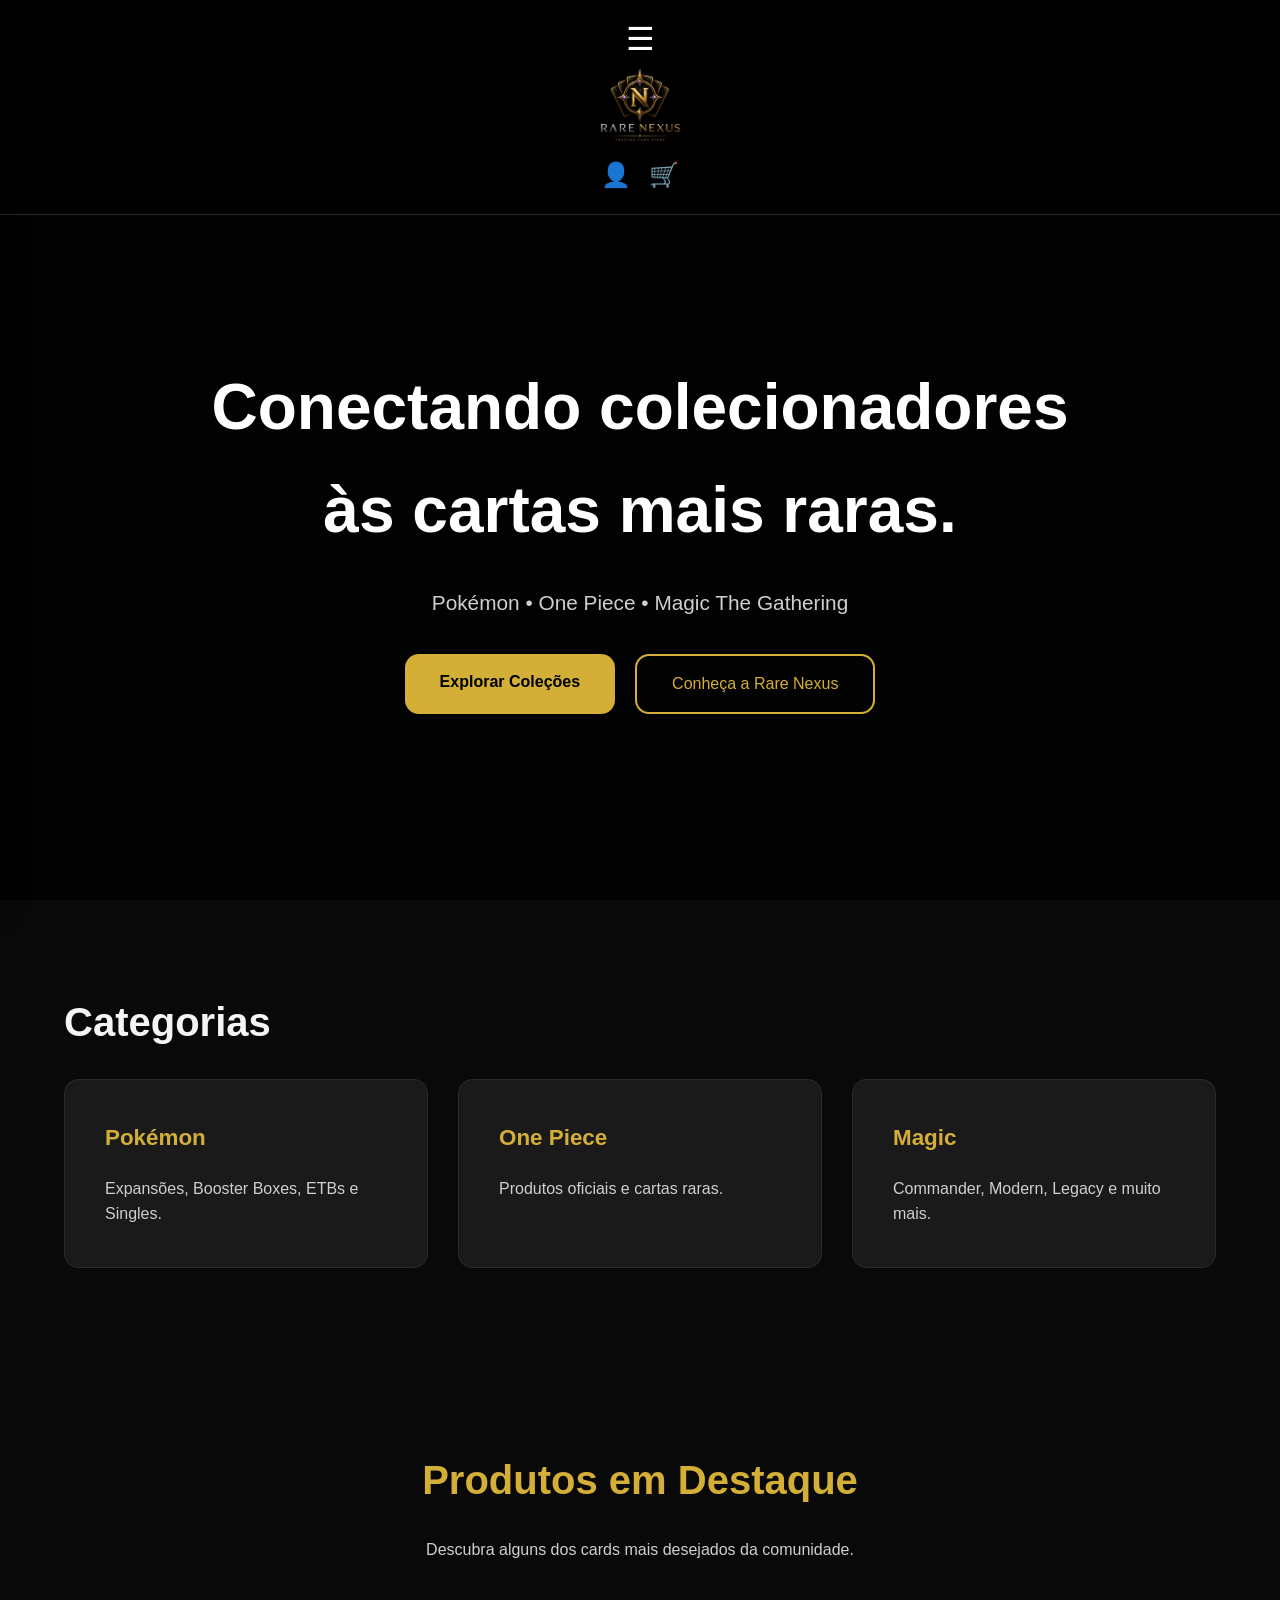
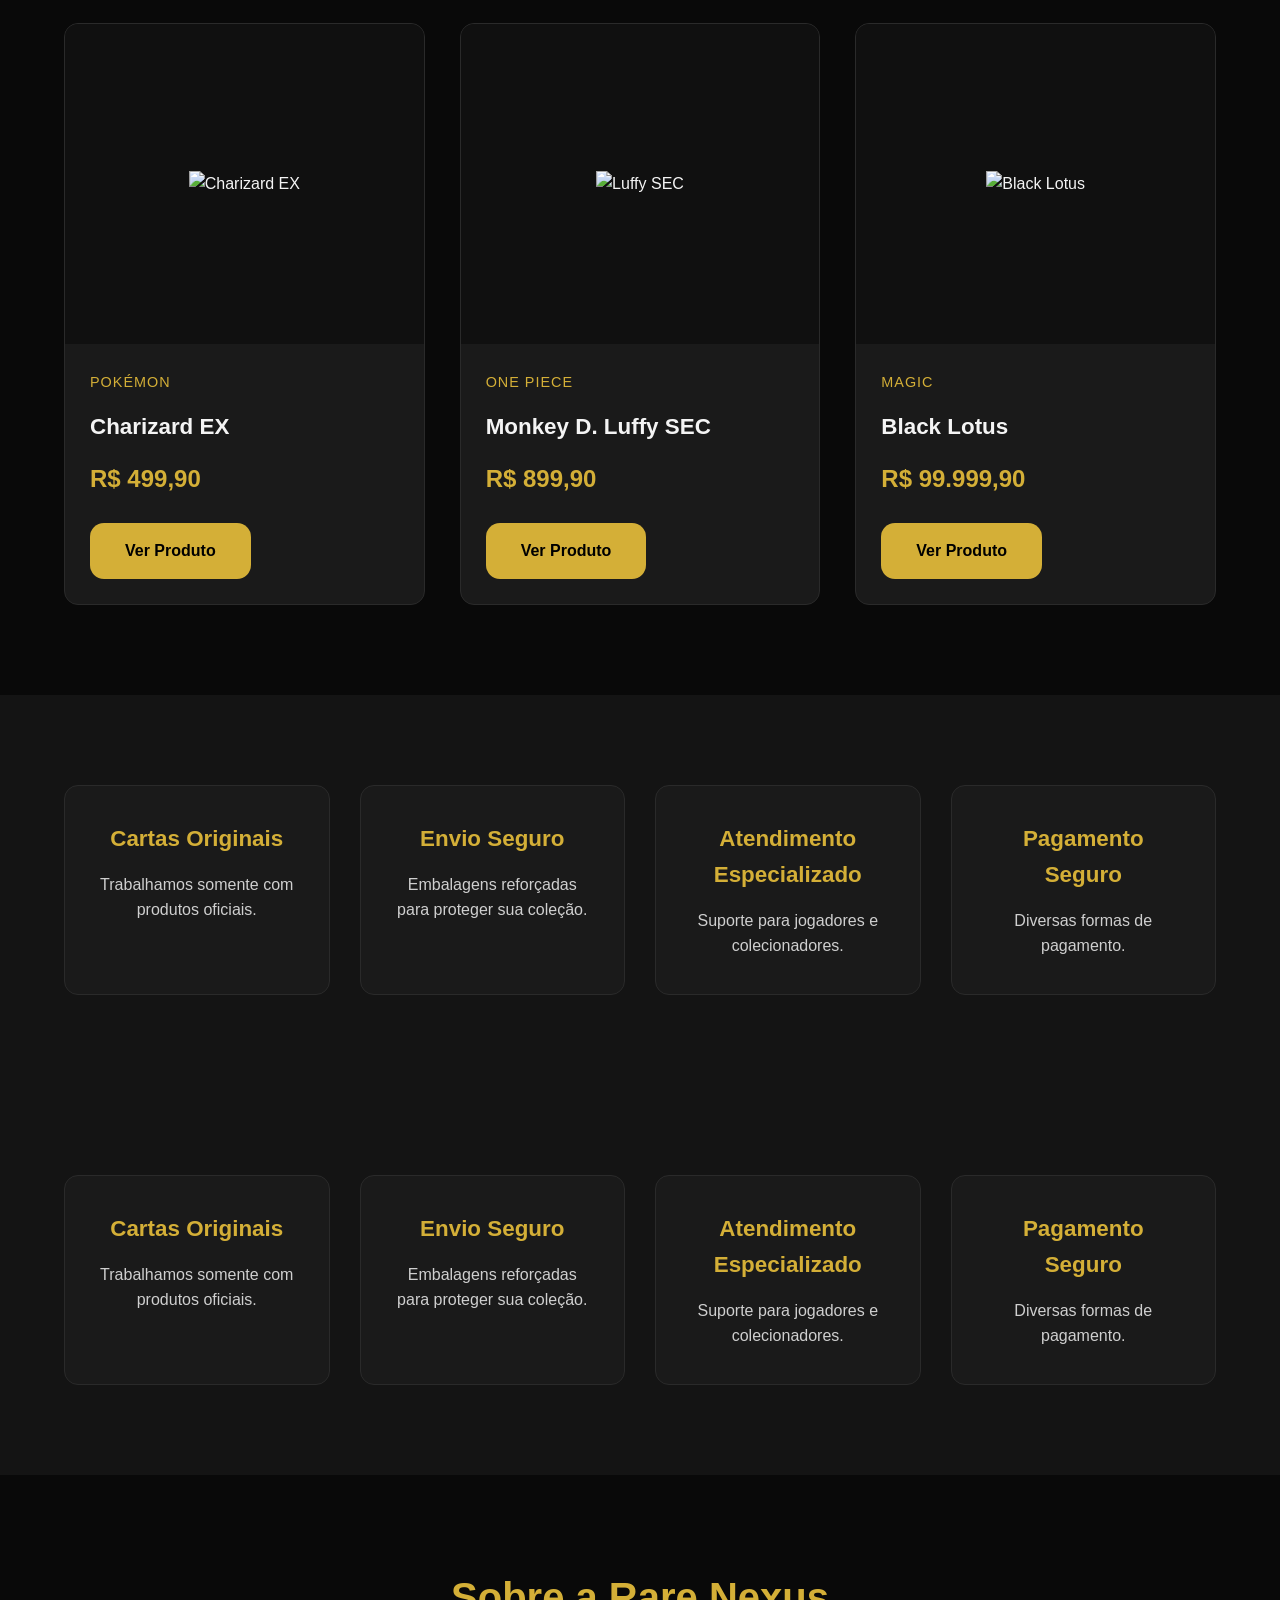
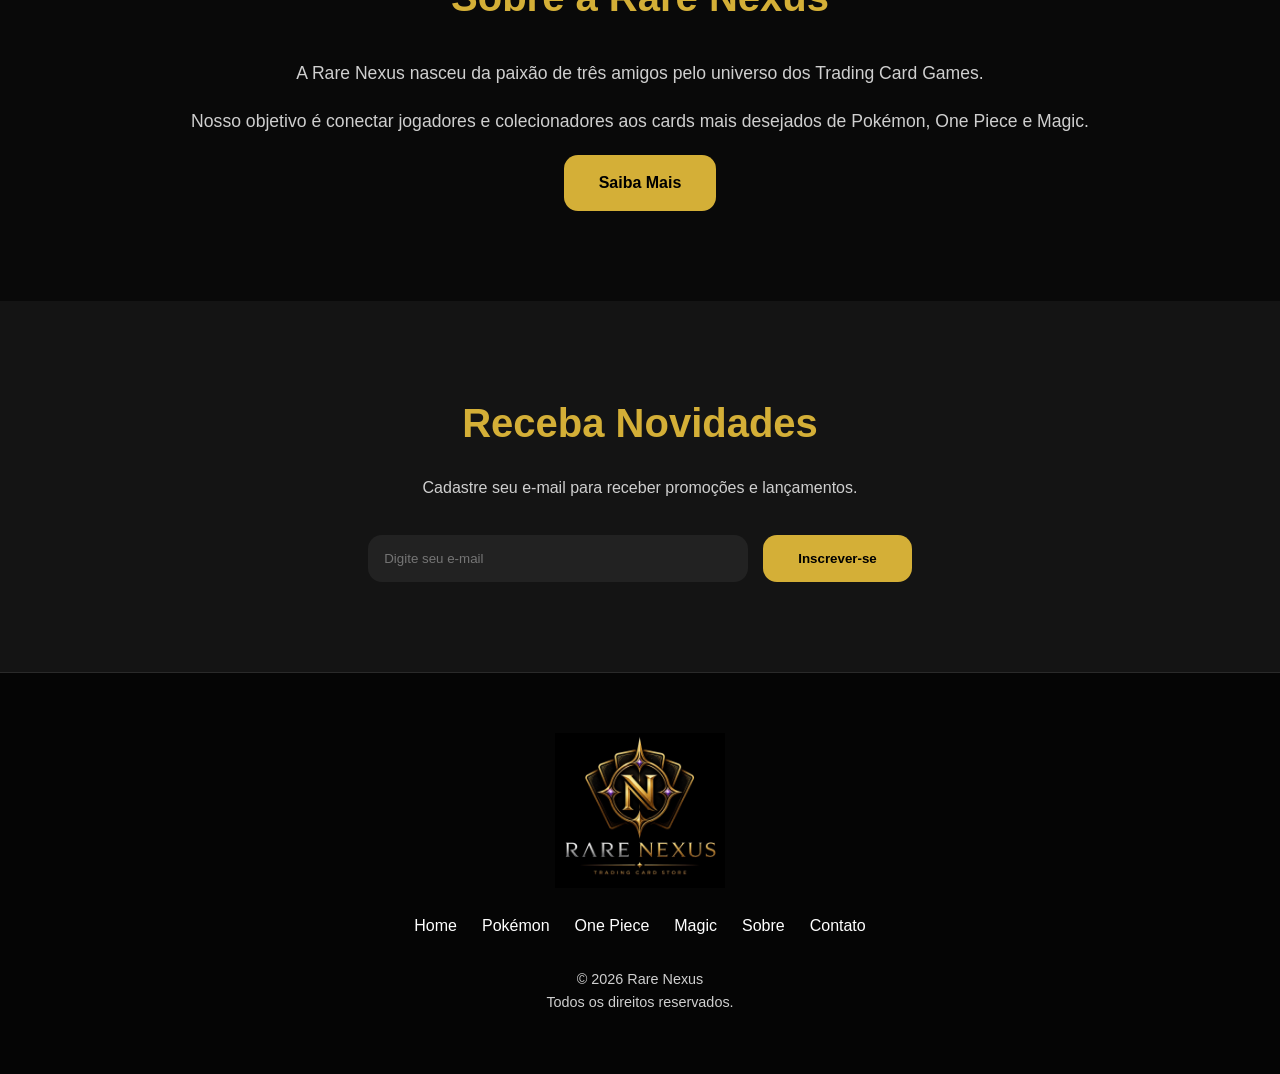
==== index.html @ 838efded "Update index.html" ====
<!DOCTYPE html>
<html lang="pt-BR">

<head>

    <meta charset="UTF-8">
    <meta http-equiv="X-UA-Compatible" content="IE=edge">

    <meta name="viewport"
        content="width=device-width, initial-scale=1.0">

    <title>Rare Nexus | Trading Card Store</title>

    <meta name="description"
        content="Rare Nexus - Loja especializada em Pokémon TCG, One Piece Card Game e Magic: The Gathering.">

    <meta name="keywords"
        content="Pokémon, Pokémon TCG, One Piece Card Game, Magic The Gathering, Cards, Colecionáveis, Rare Nexus">

    <meta name="author"
        content="Rare Nexus">

    <link rel="icon"
        href="assets/logo.png">

    <link rel="stylesheet"
        href="css/style.css">

</head>

<body>

    <!-- ========================= -->
    <!-- HEADER -->
    <!-- ========================= -->

    <header class="header">

    <div class="container">

        <button class="menu-toggle" id="menuToggle">
            ☰
        </button>

        <a href="index.html" class="logo">
            <img src="assets/logo.png" alt="Rare Nexus">
        </a>

        <div class="header-icons">

            <a href="login.html" aria-label="Login">
                👤
            </a>

            <a href="carrinho.html" aria-label="Carrinho">
                🛒
            </a>

        </div>

    </div>

</header>

<nav class="mobile-menu" id="mobileMenu">

    <a href="index.html">🏠 Home</a>

    <a href="pokemon.html">🟡 Pokémon</a>

    <a href="onepiece.html">⚫ One Piece</a>

    <a href="magic.html">🟣 Magic</a>

    <a href="sobre.html">ℹ️ Sobre</a>

    <a href="contato.html">📞 Contato</a>

</nav>

<div class="overlay" id="overlay"></div>

    <!-- ========================= -->
    <!-- HERO -->
    <!-- ========================= -->

    <section class="hero">

        <div class="hero-content">

            <h1>

                Conectando colecionadores às cartas mais raras.

            </h1>

            <p>

                Pokémon • One Piece • Magic The Gathering

            </p>

            <div class="hero-buttons">

                <a href="#categorias"
                    class="btn-primary">

                    Explorar Coleções

                </a>

                <a href="sobre.html"
                    class="btn-secondary">

                    Conheça a Rare Nexus

                </a>

            </div>

        </div>

    </section>

    <!-- ========================= -->
    <!-- CATEGORIAS -->
    <!-- ========================= -->

    <section id="categorias">

        <div class="container">

            <h2>

                Categorias

            </h2>

            <div class="categoria-grid">

                <a href="pokemon.html"
                    class="categoria-card">

                    <h3>

                        Pokémon

                    </h3>

                    <p>

                        Expansões, Booster Boxes, ETBs e Singles.

                    </p>

                </a>

                <a href="onepiece.html"
                    class="categoria-card">

                    <h3>

                        One Piece

                    </h3>

                    <p>

                        Produtos oficiais e cartas raras.

                    </p>

                </a>

                <a href="magic.html"
                    class="categoria-card">

                    <h3>

                        Magic

                    </h3>

                    <p>

                        Commander, Modern, Legacy e muito mais.

                    </p>

                </a>

            </div>

        </div>

    </section>

 <!-- ========================= -->
<!-- PRODUTOS EM DESTAQUE -->
<!-- ========================= -->

<section id="destaques" class="section">

    <div class="container">

        <div class="section-title">

            <h2>Produtos em Destaque</h2>

            <p>
                Descubra alguns dos cards mais desejados da comunidade.
            </p>

        </div>

        <div class="product-grid">

            <article class="product-card">

                <div class="product-image">

                    <img src="assets/pokemon/charizard-ex.webp"
                        alt="Charizard EX">

                </div>

                <div class="product-info">

                    <span class="categoria">
                        Pokémon
                    </span>

                    <h3>
                        Charizard EX
                    </h3>

                    <p class="price">
                        R$ 499,90
                    </p>

                    <a href="produto.html"
                        class="btn-primary">

                        Ver Produto

                    </a>

                </div>

            </article>

            <article class="product-card">

                <div class="product-image">

                    <img src="assets/onepiece/luffy-sec.webp"
                        alt="Luffy SEC">

                </div>

                <div class="product-info">

                    <span class="categoria">

                        One Piece

                    </span>

                    <h3>

                        Monkey D. Luffy SEC

                    </h3>

                    <p class="price">

                        R$ 899,90

                    </p>

                    <a href="produto.html"
                        class="btn-primary">

                        Ver Produto

                    </a>

                </div>

            </article>

            <article class="product-card">

                <div class="product-image">

                    <img src="assets/magic/black-lotus.webp"
                        alt="Black Lotus">

                </div>

                <div class="product-info">

                    <span class="categoria">

                        Magic

                    </span>

                    <h3>

                        Black Lotus

                    </h3>

                    <p class="price">

                        R$ 99.999,90

                    </p>

                    <a href="produto.html"
                        class="btn-primary">

                        Ver Produto

                    </a>

                </div>

            </article>

        </div>

    </div>

</section>  <!-- ========================= -->
<!-- BENEFÍCIOS -->
<!-- ========================= -->

<section class="benefits">

    <div class="container">

        <div class="benefit">

            <h3>

                Cartas Originais

            </h3>

            <p>

                Trabalhamos somente com produtos oficiais.

            </p>

        </div>

        <div class="benefit">

            <h3>

                Envio Seguro

            </h3>

            <p>

                Embalagens reforçadas para proteger sua coleção.

            </p>

        </div>

        <div class="benefit">

            <h3>

                Atendimento Especializado

            </h3>

            <p>

                Suporte para jogadores e colecionadores.

            </p>

        </div>

        <div class="benefit">

            <h3>

                Pagamento Seguro

            </h3>

            <p>

                Diversas formas de pagamento.

            </p>

        </div>

    </div>

</section> <!-- ========================= -->
<!-- BENEFÍCIOS -->
<!-- ========================= -->

<section class="benefits">

    <div class="container">

        <div class="benefit">

            <h3>

                Cartas Originais

            </h3>

            <p>

                Trabalhamos somente com produtos oficiais.

            </p>

        </div>

        <div class="benefit">

            <h3>

                Envio Seguro

            </h3>

            <p>

                Embalagens reforçadas para proteger sua coleção.

            </p>

        </div>

        <div class="benefit">

            <h3>

                Atendimento Especializado

            </h3>

            <p>

                Suporte para jogadores e colecionadores.

            </p>

        </div>

        <div class="benefit">

            <h3>

                Pagamento Seguro

            </h3>

            <p>

                Diversas formas de pagamento.

            </p>

        </div>

    </div>

</section><!-- ========================= -->
<!-- SOBRE -->
<!-- ========================= -->

<section id="sobre">

    <div class="container">

        <div class="about-content">

            <h2>

                Sobre a Rare Nexus

            </h2>

            <p>

                A Rare Nexus nasceu da paixão de três amigos pelo universo dos
                Trading Card Games.

            </p>

            <p>

                Nosso objetivo é conectar jogadores e colecionadores aos cards
                mais desejados de Pokémon, One Piece e Magic.

            </p>

            <a href="sobre.html"
                class="btn-primary">

                Saiba Mais

            </a>

        </div>

    </div>

</section><!-- ========================= -->
<!-- NEWSLETTER -->
<!-- ========================= -->

<section class="newsletter">

    <div class="container">

        <h2>

            Receba Novidades

        </h2>

        <p>

            Cadastre seu e-mail para receber promoções e lançamentos.

        </p>

        <form>

            <input
                type="email"
                placeholder="Digite seu e-mail">

            <button type="submit">

                Inscrever-se

            </button>

        </form>

    </div>

</section><!-- ========================= -->
<!-- FOOTER -->
<!-- ========================= -->

<footer>

    <div class="container">

        <div class="footer-logo">

            <img
                src="assets/logo.png"
                alt="Rare Nexus">

        </div>

        <div class="footer-links">

            <a href="index.html">Home</a>

            <a href="pokemon.html">Pokémon</a>

            <a href="onepiece.html">One Piece</a>

            <a href="magic.html">Magic</a>

            <a href="sobre.html">Sobre</a>

            <a href="contato.html">Contato</a>

        </div>

        <div class="footer-copy">

    <p>

        © <span id="ano"></span> Rare Nexus

        <br>

        Todos os direitos reservados.

    </p>

        </div>

    </div>

</footer>
    
    <script src="js/app.js"></script>

</body>

</html>
---- css/style.css ----
/* =======================================================
   RARE NEXUS
   Trading Card Store
   Autor: Equipe Rare Nexus
======================================================= */

/* ==========================
   VARIÁVEIS
========================== */

:root{

    --primary:#D4AF37;
    --primary-dark:#A67C00;

    --background:#090909;
    --background-light:#141414;

    --card:#1A1A1A;

    --white:#FFFFFF;

    --gray:#CFCFCF;

    --text:#F4F4F4;

    --border:#2A2A2A;

    --success:#1DB954;

    --danger:#E63946;

    --shadow:0 8px 25px rgba(0,0,0,.35);

    --radius:14px;

    --transition:.35s ease;

    --max-width:1280px;

}

/* ==========================
   RESET
========================== */

*{

    margin:0;

    padding:0;

    box-sizing:border-box;

}

/* ==========================
   HTML
========================== */

html{

    scroll-behavior:smooth;

}

/* ==========================
   BODY
========================== */

body{

    background:var(--background);

    color:var(--text);

    font-family:Arial, Helvetica, sans-serif;

    line-height:1.6;

}

/* ==========================
   LINKS
========================== */

a{

    text-decoration:none;

    color:inherit;

}

/* ==========================
   IMAGENS
========================== */

img{

    display:block;

    max-width:100%;

}

/* ==========================
   CONTAINER
========================== */

.container{

    width:90%;

    max-width:var(--max-width);

    margin:auto;

}

/* ==========================
   SEÇÕES
========================== */

section{

    padding:90px 0;

}

/* ==========================
   TÍTULOS
========================== */

h1{

    font-size:3.5rem;

    margin-bottom:20px;

}

h2{

    font-size:2.5rem;

    margin-bottom:25px;

}

h3{

    font-size:1.4rem;

}

/* ==========================
   PARÁGRAFOS
========================== */

p{

    color:var(--gray);

}

/* ==========================
   BOTÕES
========================== */

.btn-primary{

    display:inline-block;

    padding:15px 35px;

    background:var(--primary);

    color:#000;

    font-weight:bold;

    border-radius:var(--radius);

    transition:var(--transition);

}

.btn-primary:hover{

    background:var(--primary-dark);

    transform:translateY(-3px);

}

.btn-secondary{

    display:inline-block;

    padding:15px 35px;

    border:2px solid var(--primary);

    color:var(--primary);

    border-radius:var(--radius);

    transition:var(--transition);

}

.btn-secondary:hover{

    background:var(--primary);

    color:#000;

}

/* ==========================
   HEADER
========================== */

.header{

    position:fixed;

    width:100%;

    top:0;

    left:0;

    background:#000;

    z-index:999;

    border-bottom:1px solid var(--border);

    padding: 10px 0;
}

.header .container{

    display:flex;

    flex-direction:column;

    align-items:center;

    justify-content:center;

    gap:8px;

    padding:10px 20px;

}

.logo img{

    width:90px;

}

/* =======================================================
   MENU HAMBÚRGUER
======================================================= */

.menu-toggle{

    background:none;

    border:none;

    color:#fff;

    font-size:32px;

    cursor:pointer;

    transition:.3s;

}

.menu-toggle:hover{

    color:var(--primary);

}

.header-icons{

    display:flex;

    align-items:center;

    gap:18px;

}

.header-icons a{

    font-size:24px;

    text-decoration:none;

}

.mobile-menu{

    position:fixed;

    top:0;

    left:-280px;

    width:260px;

    height:100vh;

    background:#111;

    display:flex;

    flex-direction:column;

    padding-top:100px;

    transition:.35s;

    z-index:2000;

    box-shadow:10px 0 30px rgba(0,0,0,.5);

}

.mobile-menu a{

    color:#fff;

    text-decoration:none;

    padding:18px 30px;

    font-size:20px;

    transition:.3s;

}

.mobile-menu a:hover{

    background:var(--primary);

    color:#000;

}

.mobile-menu.active{

    left:0;

}

/* =======================================================
   NAVBAR
======================================================= */

.navbar ul{

    display:flex;

    align-items:center;

    gap:35px;

    list-style:none;

}

.navbar a{

    color:var(--white);

    font-weight:600;

    transition:var(--transition);

    position:relative;

}

.navbar a:hover{

    color:var(--primary);

}

.navbar a::after{

    content:"";

    position:absolute;

    left:0;

    bottom:-8px;

    width:0;

    height:2px;

    background:var(--primary);

    transition:.3s;

}

.navbar a:hover::after{

    width:100%;

}

/* =======================================================
   HEADER ICONS
======================================================= */

.header-icons{

    display:flex;

    align-items:center;

    gap:18px;

}

.header-icons a{

    color:white;

    font-weight:bold;

    transition:.3s;

}

.header-icons a:hover{

    color:var(--primary);

}

/* =======================================================
   HERO
======================================================= */

.hero{

    min-height:100vh;

    display:flex;

    padding-top:260px;
   
    justify-content:center;

    align-items:center;

    text-align:center;

    background:linear-gradient(rgba(0,0,0,.75),rgba(0,0,0,.75)),
    url("../assets/banner/banner-home.jpg");

    background-size:cover;

    background-position:center;

}

.hero-content{

    width:90%;

    max-width:900px;

}

.hero h1{

    font-size:4rem;

    color:white;

    margin-bottom:25px;

}

.hero p{

    font-size:1.3rem;

    margin-bottom:35px;

}

.hero-buttons{

    display:flex;

    justify-content:center;

    gap:20px;

    flex-wrap:wrap;

}

/* =======================================================
   TITULOS DAS SEÇÕES
======================================================= */

.section-title{

    text-align:center;

    margin-bottom:60px;

}

.section-title h2{

    color:var(--primary);

}

.section-title p{

    max-width:700px;

    margin:auto;

}

/* =======================================================
   CATEGORIAS
======================================================= */

.categoria-grid{

    display:grid;

    grid-template-columns:repeat(auto-fit,minmax(280px,1fr));

    gap:30px;

}

.categoria-card{

    background:var(--card);

    border:1px solid var(--border);

    border-radius:var(--radius);

    padding:40px;

    transition:.35s;

    cursor:pointer;

}

.categoria-card:hover{

    transform:translateY(-8px);

    border-color:var(--primary);

    box-shadow:var(--shadow);

}

.categoria-card h3{

    color:var(--primary);

    margin-bottom:20px;

}

.categoria-card p{

    color:var(--gray);

}

/* =======================================================
   PRODUTOS
======================================================= */

.product-grid{

    display:grid;

    grid-template-columns:repeat(auto-fit,minmax(280px,1fr));

    gap:35px;

}

.product-card{

    background:var(--card);

    border-radius:var(--radius);

    overflow:hidden;

    transition:.35s;

    border:1px solid var(--border);

}

.product-card:hover{

    transform:translateY(-10px);

    box-shadow:var(--shadow);

    border-color:var(--primary);

}

.product-image{

    height:320px;

    display:flex;

    justify-content:center;

    align-items:center;

    background:#101010;

}

.product-image img{

    max-height:280px;

    transition:.4s;

}

.product-card:hover img{

    transform:scale(1.05);

}

.product-info{

    padding:25px;

}

.product-info h3{

    margin:15px 0;

}

.price{

    color:var(--primary);

    font-size:1.5rem;

    font-weight:bold;

    margin-bottom:25px;

}

.categoria{

    color:var(--primary);

    font-size:.9rem;

    text-transform:uppercase;

    letter-spacing:1px;

}
/* =======================================================
   BENEFÍCIOS
======================================================= */

.benefits{

    background:var(--background-light);

}

.benefits .container{

    display:grid;

    grid-template-columns:repeat(auto-fit,minmax(250px,1fr));

    gap:30px;

}

.benefit{

    background:var(--card);

    padding:35px;

    border-radius:var(--radius);

    border:1px solid var(--border);

    text-align:center;

    transition:var(--transition);

}

.benefit:hover{

    transform:translateY(-10px);

    border-color:var(--primary);

    box-shadow:var(--shadow);

}

.benefit h3{

    color:var(--primary);

    margin-bottom:15px;

}

/* =======================================================
   SOBRE
======================================================= */

.about-content{

    max-width:900px;

    margin:auto;

    text-align:center;

}

.about-content h2{

    color:var(--primary);

    margin-bottom:30px;

}

.about-content p{

    margin-bottom:20px;

    font-size:1.1rem;

}

/* =======================================================
   NEWSLETTER
======================================================= */

.newsletter{

    background:var(--background-light);

    text-align:center;

}

.newsletter h2{

    color:var(--primary);

    margin-bottom:20px;

}

.newsletter p{

    margin-bottom:35px;

}

.newsletter form{

    display:flex;

    justify-content:center;

    align-items:center;

    gap:15px;

    flex-wrap:wrap;

}

.newsletter input{

    width:380px;

    max-width:100%;

    padding:16px;

    border:none;

    outline:none;

    border-radius:var(--radius);

    background:#222;

    color:white;

}

.newsletter button{

    padding:16px 35px;

    border:none;

    cursor:pointer;

    border-radius:var(--radius);

    background:var(--primary);

    color:black;

    font-weight:bold;

    transition:var(--transition);

}

.newsletter button:hover{

    background:var(--primary-dark);

}

/* =======================================================
   FOOTER
======================================================= */

footer{

    background:#050505;

    border-top:1px solid var(--border);

    padding:60px 0;

}

.footer-logo{

    display:flex;

    justify-content:center;

    margin-bottom:25px;

}

.footer-logo img{

    width:170px;

}

.footer-links{

    display:flex;

    justify-content:center;

    gap:25px;

    flex-wrap:wrap;

    margin-bottom:30px;

}

.footer-links a{

    color:white;

    transition:.3s;

}

.footer-links a:hover{

    color:var(--primary);

}

.footer-copy{

    text-align:center;

    color:var(--gray);

    font-size:.9rem;

}

/* =======================================================
   ANIMAÇÕES
======================================================= */

.product-card,
.categoria-card,
.benefit{

    animation:fadeUp .8s ease;

}

@keyframes fadeUp{

    from{

        opacity:0;

        transform:translateY(40px);

    }

    to{

        opacity:1;

        transform:translateY(0);

    }

}

/* =======================================================
   SCROLLBAR
======================================================= */

::-webkit-scrollbar{

    width:10px;

}

::-webkit-scrollbar-track{

    background:#111;

}

::-webkit-scrollbar-thumb{

    background:var(--primary);

    border-radius:20px;

}

::-webkit-scrollbar-thumb:hover{

    background:var(--primary-dark);

}

/* =======================================================
   RESPONSIVIDADE
======================================================= */

@media(max-width:992px){

    .header .container{

        flex-direction:column;

        gap:20px;

    }

    .navbar ul{

        flex-wrap:wrap;

        justify-content:center;

    }

    .hero h1{

        font-size:3rem;

    }

}

@media(max-width:768px){

    h1{

        font-size:2.5rem;

    }

    h2{

        font-size:2rem;

    }

    .hero-buttons{

        flex-direction:column;

    }

    .newsletter form{

        flex-direction:column;

    }

}

@media(max-width:480px){

    .container{

        width:95%;

    }

    .product-image{

        height:250px;

    }

    .hero{

        padding:120px 20px;

    }

}
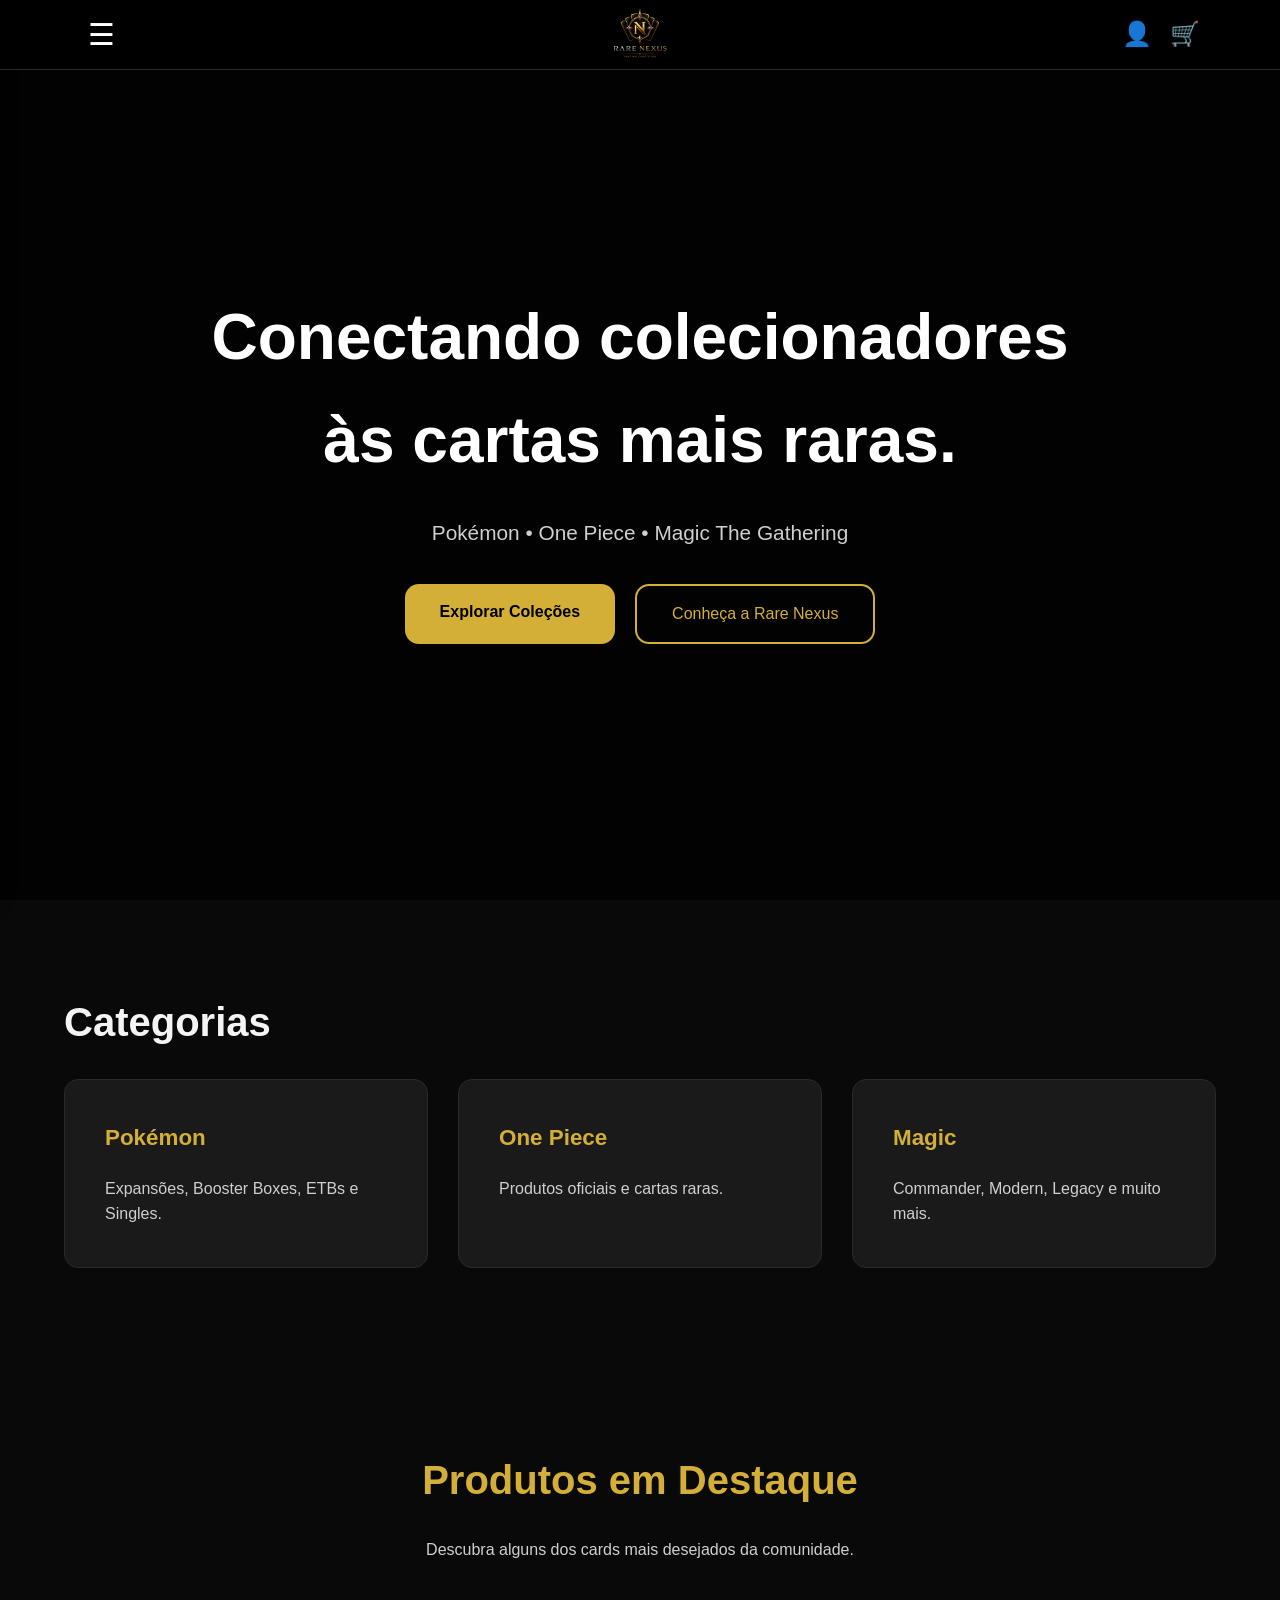
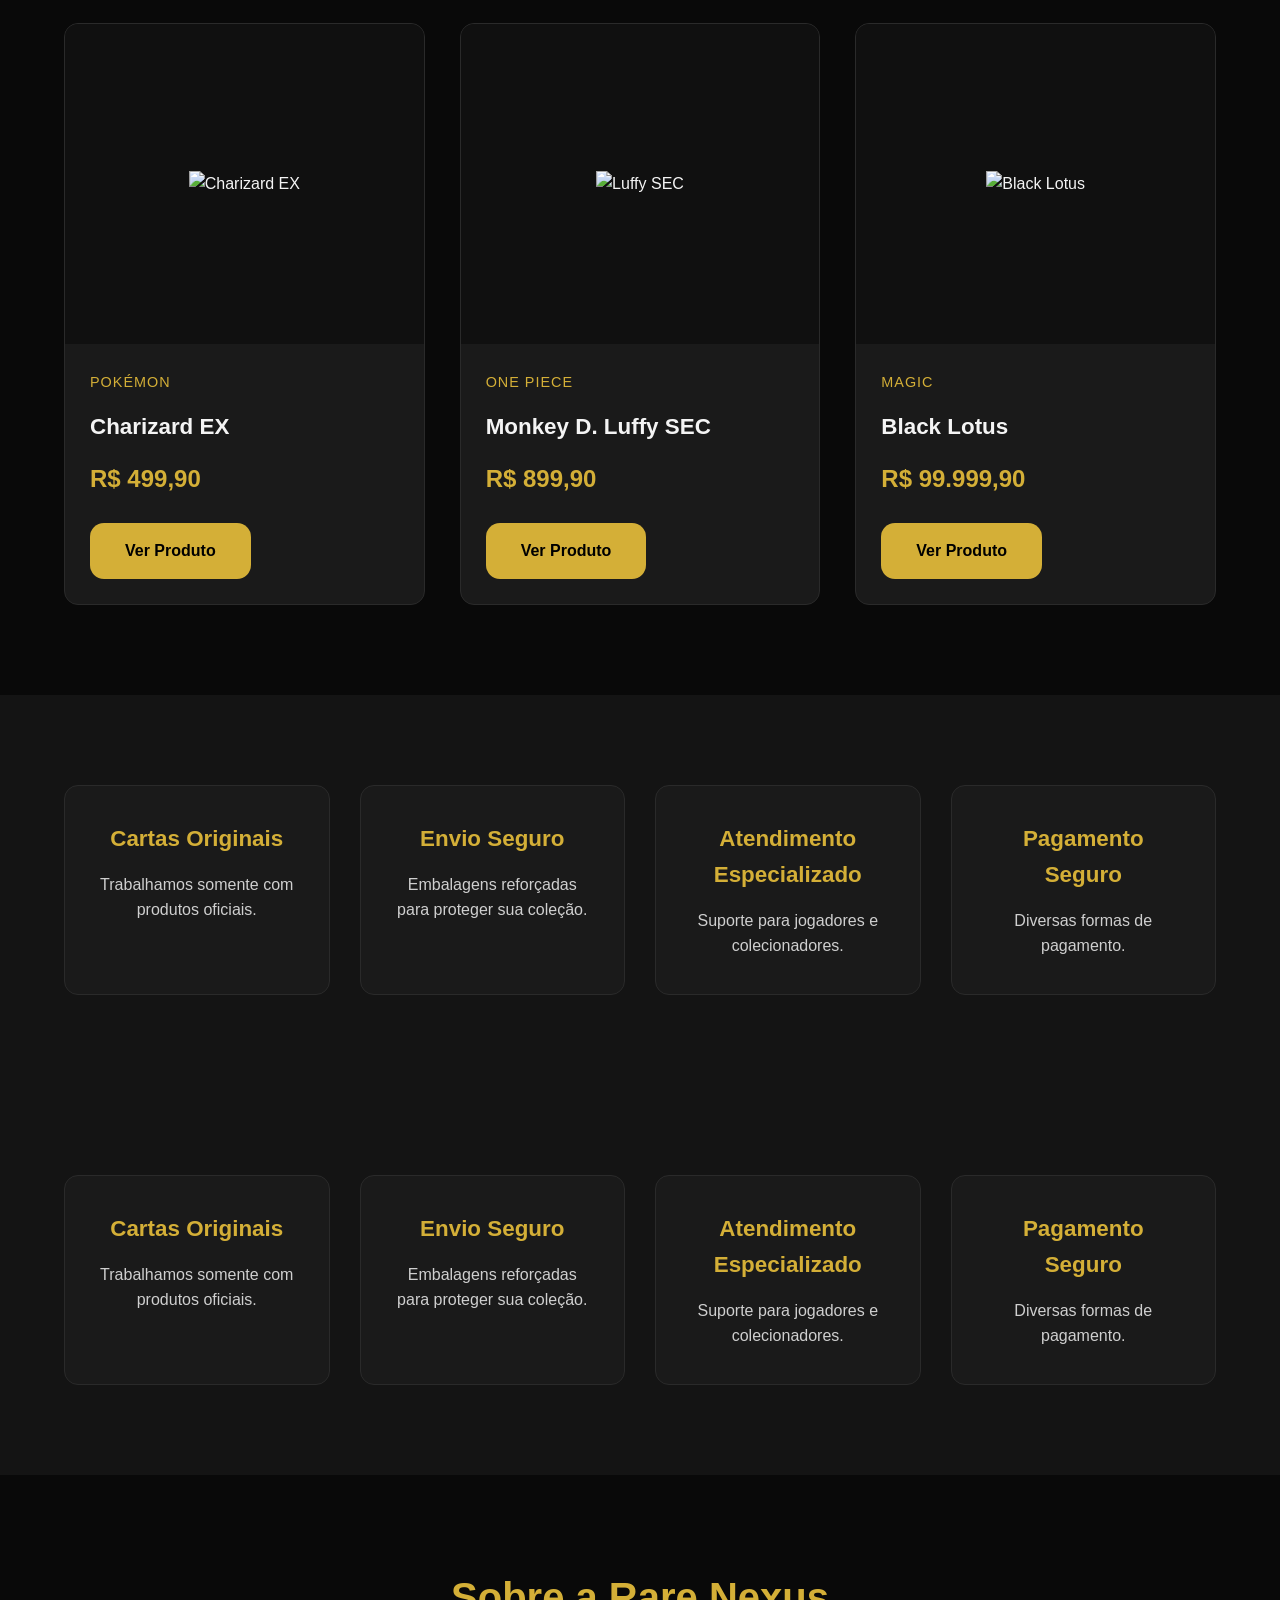
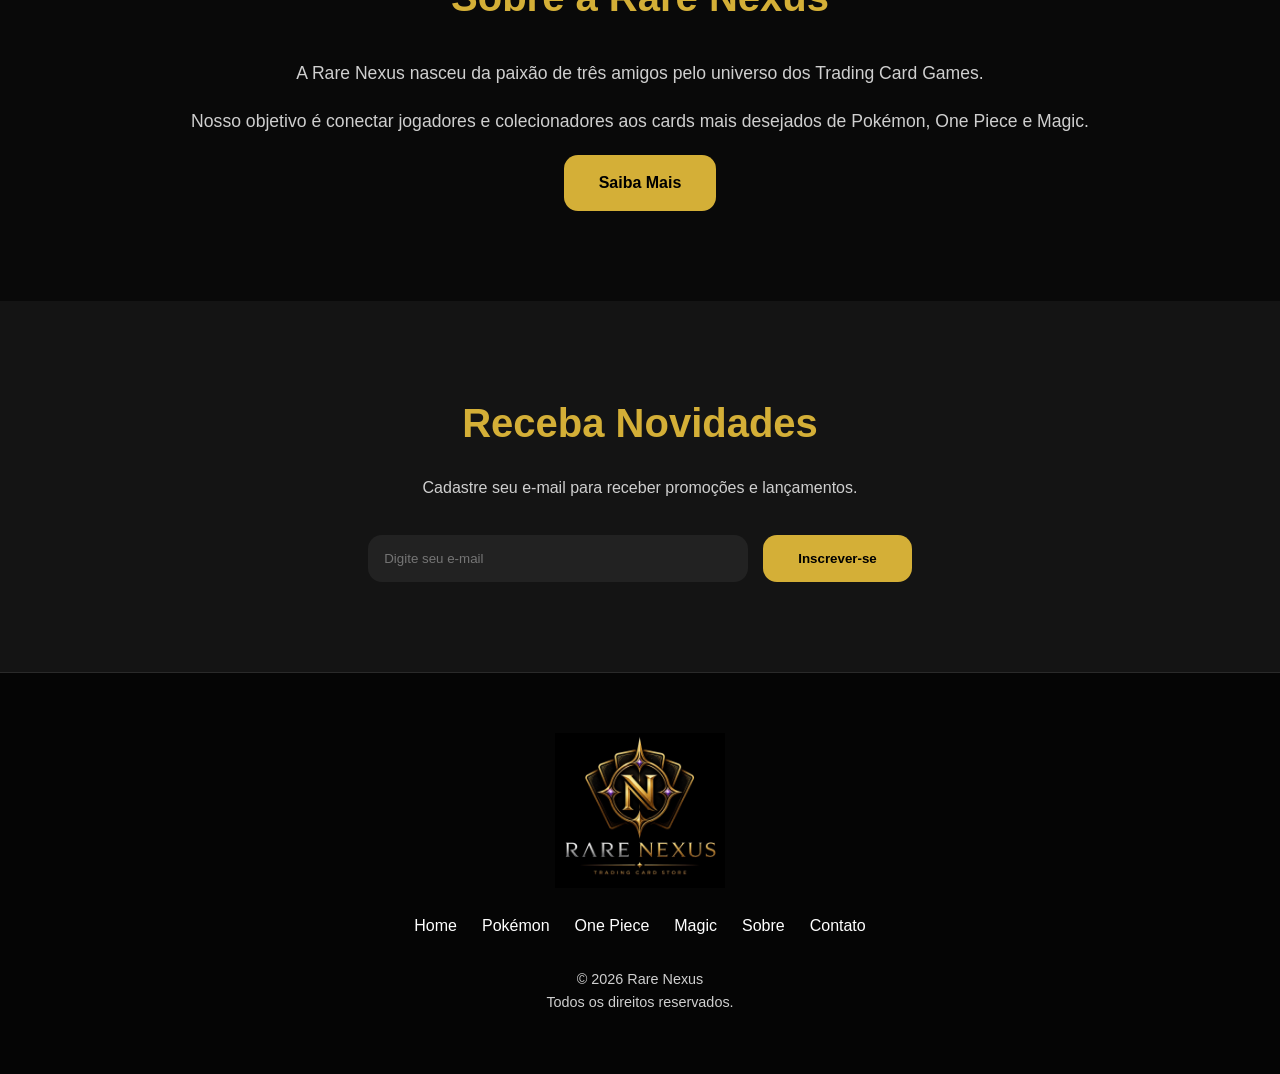
==== commit 48cd1ebb: "Update index.html" ====
--- a/index.html
+++ b/index.html
@@ -63,7 +63,15 @@
 </header>
 
 <nav class="mobile-menu" id="mobileMenu">
-
+    
+<div class="mobile-menu-header">
+
+    <img src="assets/logo.png" alt="Rare Nexus">
+
+    <h2>Rare Nexus</h2>
+
+</div>
+    
     <a href="index.html">🏠 Home</a>
 
     <a href="pokemon.html">🟡 Pokémon</a>
--- a/css/style.css
+++ b/css/style.css
@@ -223,247 +223,227 @@
 ========================== */
 
 .header{
-
     position:fixed;
-
+    top:0;
+    left:0;
     width:100%;
+    height:70px;
+    background:#111;
+    border-bottom:1px solid #2a2a2a;
+    z-index:1000;
+}
+
+.header .container{
+    display:flex;
+    align-items:center;
+    justify-content:space-between;
+    height:100%;
+    padding:0 16px;
+    position:relative;
+}
+
+.logo{
+    position:absolute;
+    left:50%;
+    transform:translateX(-50%);
+}
+
+.logo img{
+    width:60px;
+    display:block;
+
+}
+
+/* =======================================================
+   MENU HAMBÚRGUER
+======================================================= */
+
+.menu-toggle{
+    background:none;
+    border:none;
+    color:#fff;
+    font-size:30px;
+    cursor:pointer;
+    padding:8px;
+
+}
+
+.menu-toggle:hover{
+
+    color:var(--primary);
+
+}
+
+.header-icons{
+    display:flex;
+    align-items:center;
+    gap:16px;
+    margin-left:auto;
+}
+
+.header-icons a{
+    color:#fff;
+    text-decoration:none;
+    font-size:24px;
+}
+
+.mobile-menu{
+
+    position:fixed;
 
     top:0;
 
+    left:-280px;
+
+    width:260px;
+
+    height:100vh;
+
+    background:#111;
+
+    display:flex;
+
+    flex-direction:column;
+
+    padding-top:100px;
+
+    transition:.35s;
+
+    z-index:2000;
+
+    box-shadow:10px 0 30px rgba(0,0,0,.5);
+
+}
+
+.mobile-menu a{
+
+    color:#fff;
+
+    text-decoration:none;
+
+    padding:18px 30px;
+
+    font-size:20px;
+
+    transition:.3s;
+
+}
+
+.mobile-menu a:hover{
+
+    background:var(--primary);
+
+    color:#000;
+
+}
+
+.mobile-menu.active{
+
     left:0;
 
-    background:#000;
-
-    z-index:999;
-
-    border-bottom:1px solid var(--border);
-
-    padding: 10px 0;
-}
-
-.header .container{
+}
+
+/* =======================================================
+   NAVBAR
+======================================================= */
+
+.navbar ul{
 
     display:flex;
 
-    flex-direction:column;
-
     align-items:center;
 
-    justify-content:center;
-
-    gap:8px;
-
-    padding:10px 20px;
-
-}
-
-.logo img{
-
-    width:90px;
-
-}
-
-/* =======================================================
-   MENU HAMBÚRGUER
-======================================================= */
-
-.menu-toggle{
-
-    background:none;
-
-    border:none;
-
-    color:#fff;
-
-    font-size:32px;
-
-    cursor:pointer;
+    gap:35px;
+
+    list-style:none;
+
+}
+
+.navbar a{
+
+    color:var(--white);
+
+    font-weight:600;
+
+    transition:var(--transition);
+
+    position:relative;
+
+}
+
+.navbar a:hover{
+
+    color:var(--primary);
+
+}
+
+.navbar a::after{
+
+    content:"";
+
+    position:absolute;
+
+    left:0;
+
+    bottom:-8px;
+
+    width:0;
+
+    height:2px;
+
+    background:var(--primary);
 
     transition:.3s;
 
 }
 
-.menu-toggle:hover{
+.navbar a:hover::after{
+
+    width:100%;
+
+}
+
+/* =======================================================
+   HEADER ICONS
+======================================================= */
+
+.header-icons{
+
+    display:flex;
+
+    align-items:center;
+
+    gap:18px;
+
+}
+
+.header-icons a{
+
+    color:white;
+
+    font-weight:bold;
+
+    transition:.3s;
+
+}
+
+.header-icons a:hover{
 
     color:var(--primary);
 
 }
 
-.header-icons{
+/* =======================================================
+   HERO
+======================================================= */
+
+.hero{
+
+    min-height:100vh;
 
     display:flex;
 
-    align-items:center;
-
-    gap:18px;
-
-}
-
-.header-icons a{
-
-    font-size:24px;
-
-    text-decoration:none;
-
-}
-
-.mobile-menu{
-
-    position:fixed;
-
-    top:0;
-
-    left:-280px;
-
-    width:260px;
-
-    height:100vh;
-
-    background:#111;
-
-    display:flex;
-
-    flex-direction:column;
-
-    padding-top:100px;
-
-    transition:.35s;
-
-    z-index:2000;
-
-    box-shadow:10px 0 30px rgba(0,0,0,.5);
-
-}
-
-.mobile-menu a{
-
-    color:#fff;
-
-    text-decoration:none;
-
-    padding:18px 30px;
-
-    font-size:20px;
-
-    transition:.3s;
-
-}
-
-.mobile-menu a:hover{
-
-    background:var(--primary);
-
-    color:#000;
-
-}
-
-.mobile-menu.active{
-
-    left:0;
-
-}
-
-/* =======================================================
-   NAVBAR
-======================================================= */
-
-.navbar ul{
-
-    display:flex;
-
-    align-items:center;
-
-    gap:35px;
-
-    list-style:none;
-
-}
-
-.navbar a{
-
-    color:var(--white);
-
-    font-weight:600;
-
-    transition:var(--transition);
-
-    position:relative;
-
-}
-
-.navbar a:hover{
-
-    color:var(--primary);
-
-}
-
-.navbar a::after{
-
-    content:"";
-
-    position:absolute;
-
-    left:0;
-
-    bottom:-8px;
-
-    width:0;
-
-    height:2px;
-
-    background:var(--primary);
-
-    transition:.3s;
-
-}
-
-.navbar a:hover::after{
-
-    width:100%;
-
-}
-
-/* =======================================================
-   HEADER ICONS
-======================================================= */
-
-.header-icons{
-
-    display:flex;
-
-    align-items:center;
-
-    gap:18px;
-
-}
-
-.header-icons a{
-
-    color:white;
-
-    font-weight:bold;
-
-    transition:.3s;
-
-}
-
-.header-icons a:hover{
-
-    color:var(--primary);
-
-}
-
-/* =======================================================
-   HERO
-======================================================= */
-
-.hero{
-
-    min-height:100vh;
-
-    display:flex;
-
-    padding-top:260px;
+    padding-top:120px;
    
     justify-content:center;
 
@@ -1078,3 +1058,115 @@
     }
 
 }
+
+/* =====================================================
+   MENU LATERAL
+===================================================== */
+
+.mobile-menu{
+
+    position:fixed;
+    top:0;
+    left:-320px;
+    width:300px;
+    height:100vh;
+    background:#111;
+    overflow-y:auto;
+
+    transition:left .35s ease;
+
+    z-index:2000;
+
+    padding-top:80px;
+
+    box-shadow:8px 0 25px rgba(0,0,0,.45);
+
+}
+
+.mobile-menu.active{
+
+    left:0;
+
+}
+
+.mobile-menu a{
+
+    display:block;
+
+    color:#fff;
+
+    text-decoration:none;
+
+    padding:18px 25px;
+
+    font-size:18px;
+
+    border-bottom:1px solid #2d2d2d;
+
+    transition:.25s;
+
+}
+
+.mobile-menu a:hover{
+
+    background:#D4AF37;
+
+    color:#000;
+
+}
+
+/* Fundo escuro */
+
+.overlay{
+
+    position:fixed;
+
+    top:0;
+
+    left:0;
+
+    width:100%;
+
+    height:100%;
+
+    background:rgba(0,0,0,.55);
+
+    opacity:0;
+
+    visibility:hidden;
+
+    transition:.3s;
+
+    z-index:1999;
+
+}
+
+.overlay.active{
+
+    opacity:1;
+
+    visibility:visible;
+
+}
+
+.mobile-menu-header{
+    display:flex;
+    align-items:center;
+    gap:12px;
+    padding:20px;
+    background:#1a1a1a;
+    border-bottom:1px solid #2b2b2b;
+}
+
+.mobile-menu-header img{
+    width:50px;
+    height:50px;
+    border-radius:50%;
+}
+
+.mobile-menu-header h2{
+    color:#fff;
+    font-size:20px;
+    margin:0;
+    font-weight:700;
+}
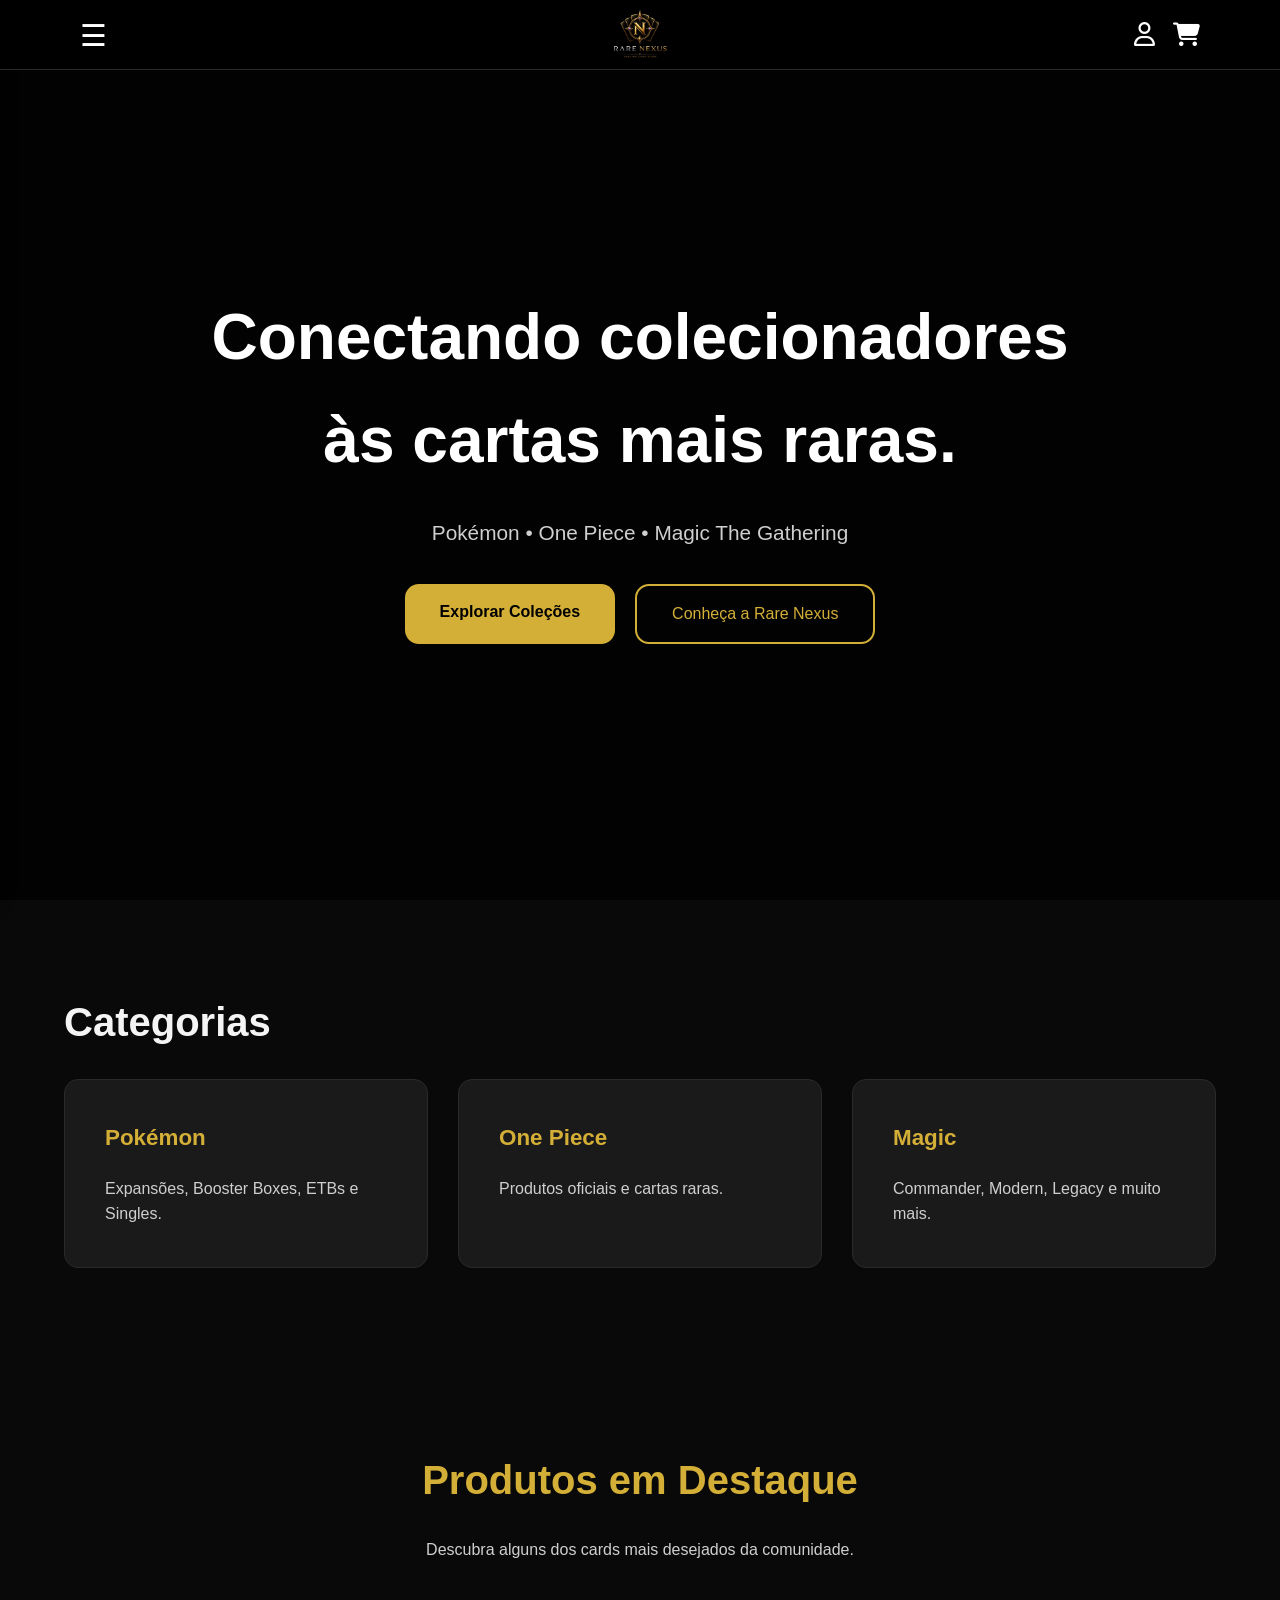
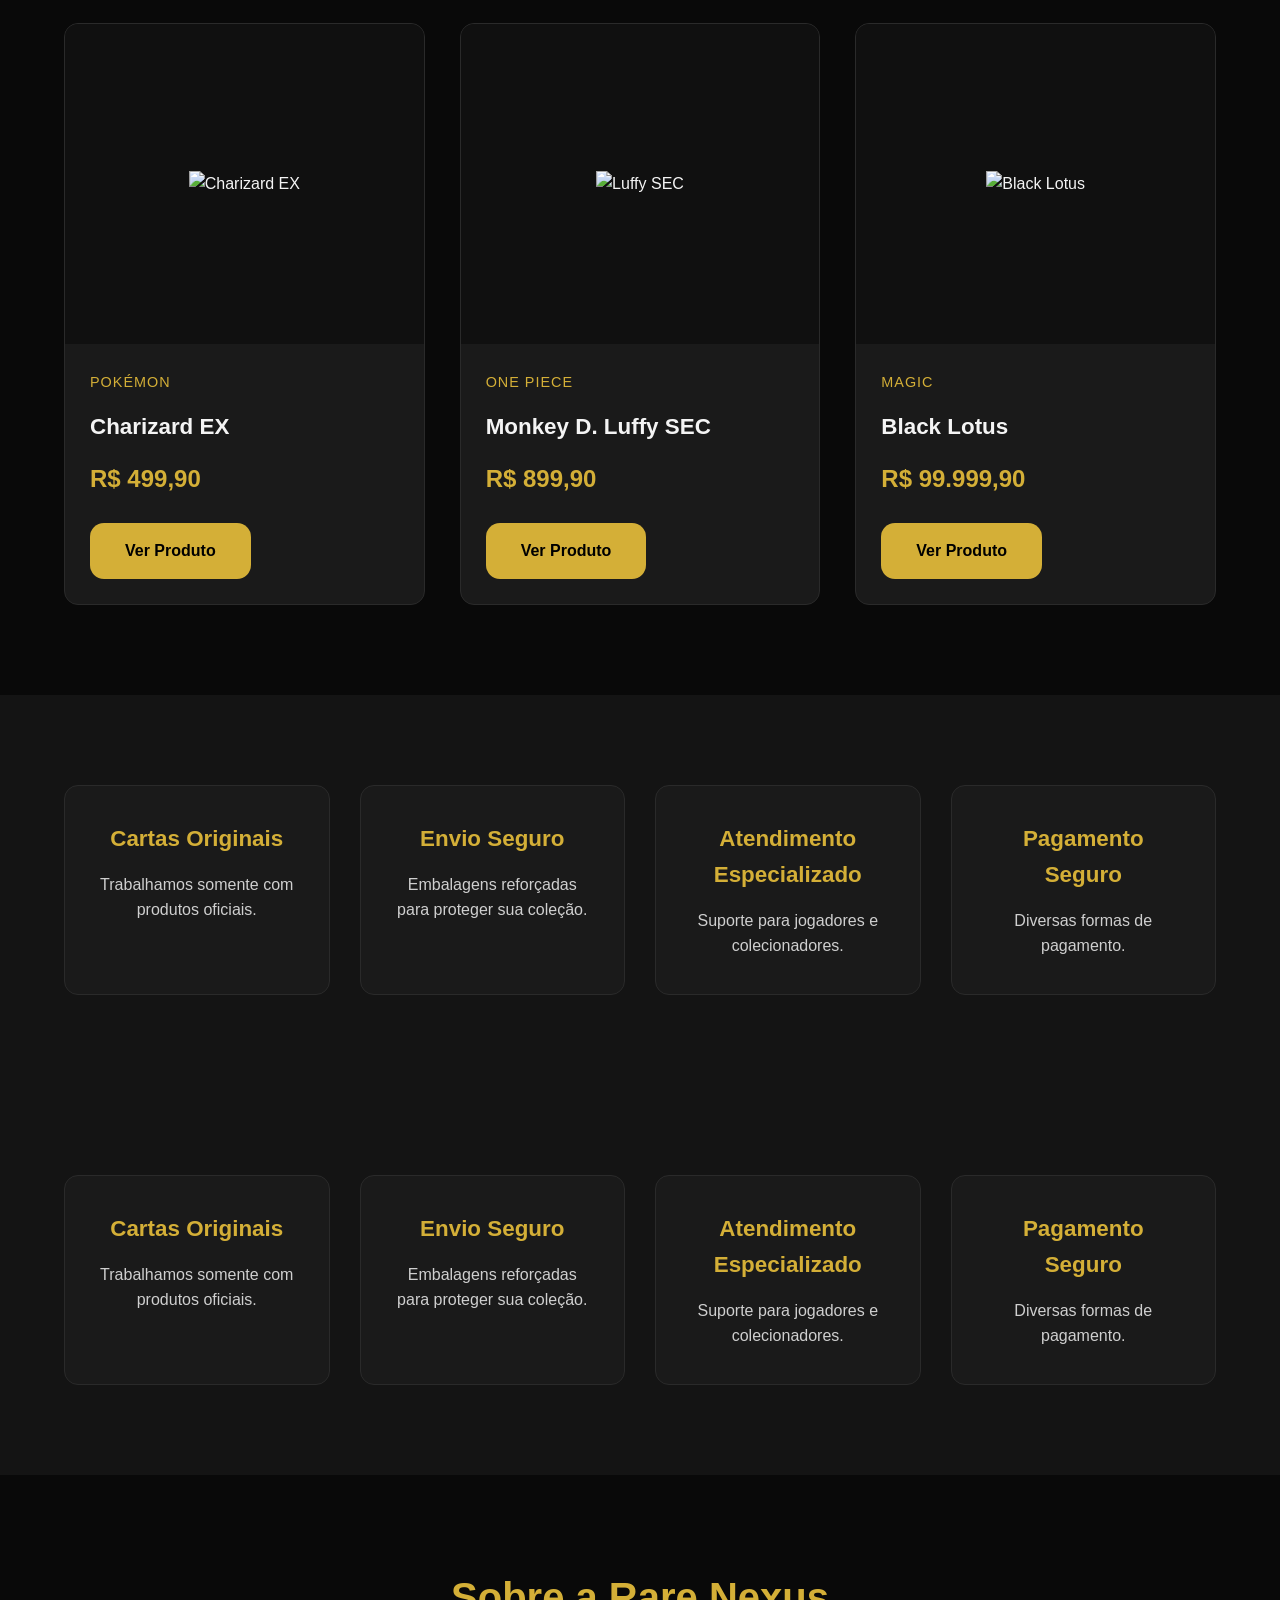
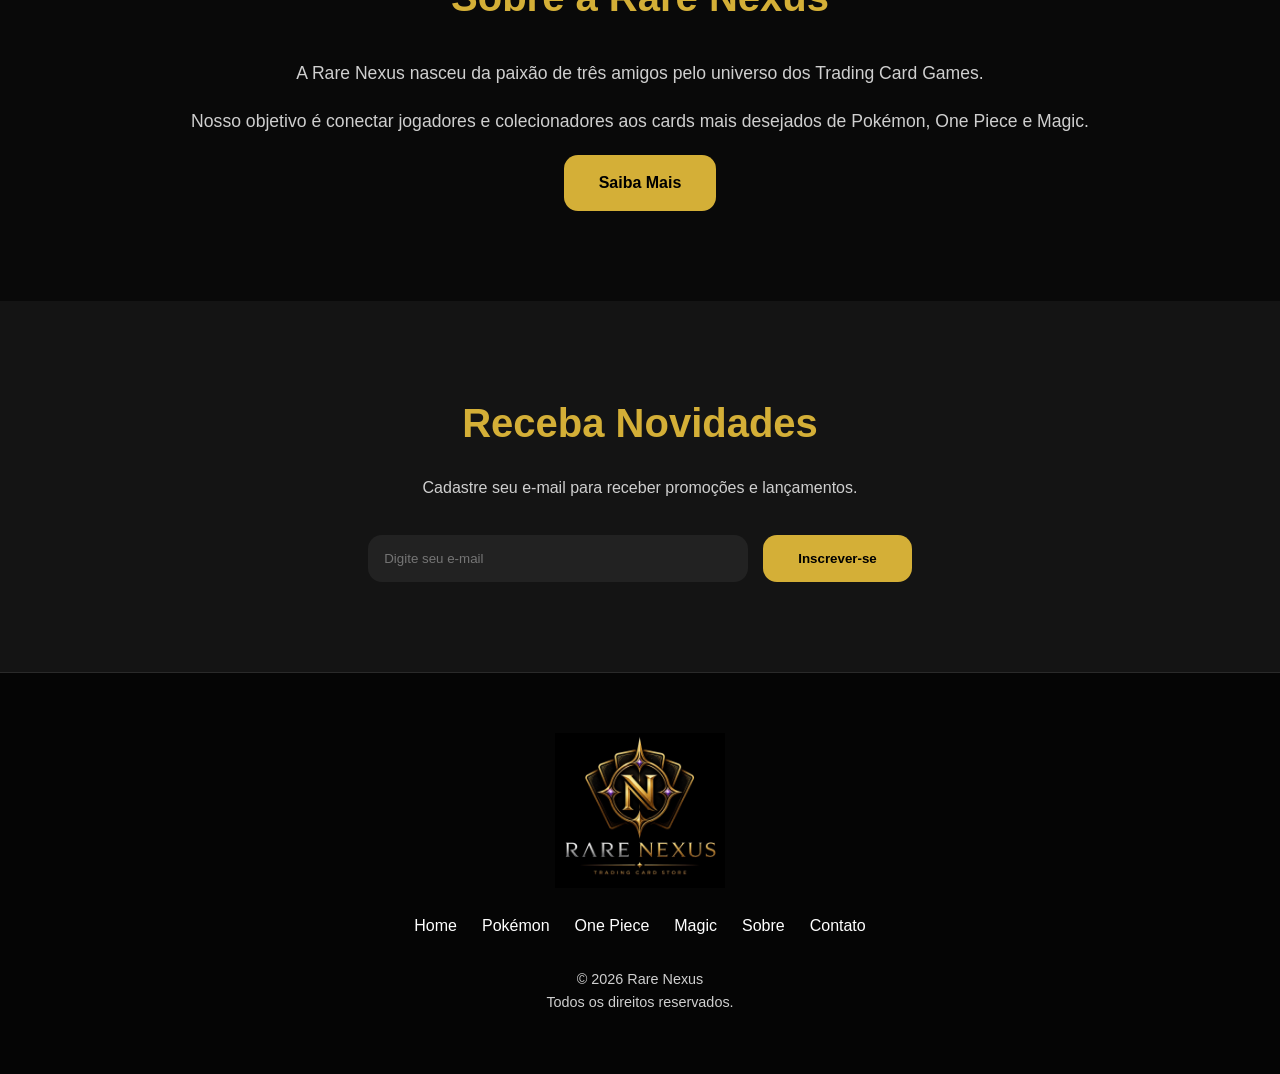
==== commit a18cbfb7: "Update index.html" ====
--- a/index.html
+++ b/index.html
@@ -25,6 +25,9 @@
 
     <link rel="stylesheet"
         href="css/style.css">
+
+   <link rel="stylesheet"
+href="https://cdnjs.cloudflare.com/ajax/libs/font-awesome/6.6.0/css/all.min.css"> 
 
 </head>
 
@@ -48,15 +51,15 @@
 
         <div class="header-icons">
 
-            <a href="login.html" aria-label="Login">
-                👤
-            </a>
-
-            <a href="carrinho.html" aria-label="Carrinho">
-                🛒
-            </a>
-
-        </div>
+    <a href="login.html" aria-label="Login">
+        <i class="fa-regular fa-user"></i>
+    </a>
+
+    <a href="carrinho.html" aria-label="Carrinho">
+        <i class="fa-solid fa-cart-shopping"></i>
+    </a>
+
+</div>
 
     </div>
 
--- a/css/style.css
+++ b/css/style.css
@@ -237,9 +237,9 @@
     display:flex;
     align-items:center;
     justify-content:space-between;
-    height:100%;
+    position:relative;
+    height:70px;
     padding:0 16px;
-    position:relative;
 }
 
 .logo{
@@ -259,13 +259,16 @@
 ======================================================= */
 
 .menu-toggle{
+    position:absolute;
+    left:16px;
+    top:50%;
+    transform:translateY(-50%);
     background:none;
     border:none;
     color:#fff;
     font-size:30px;
     cursor:pointer;
-    padding:8px;
-
+    z-index:1002;
 }
 
 .menu-toggle:hover{
@@ -276,7 +279,6 @@
 
 .header-icons{
     display:flex;
-    align-items:center;
     gap:16px;
     margin-left:auto;
 }
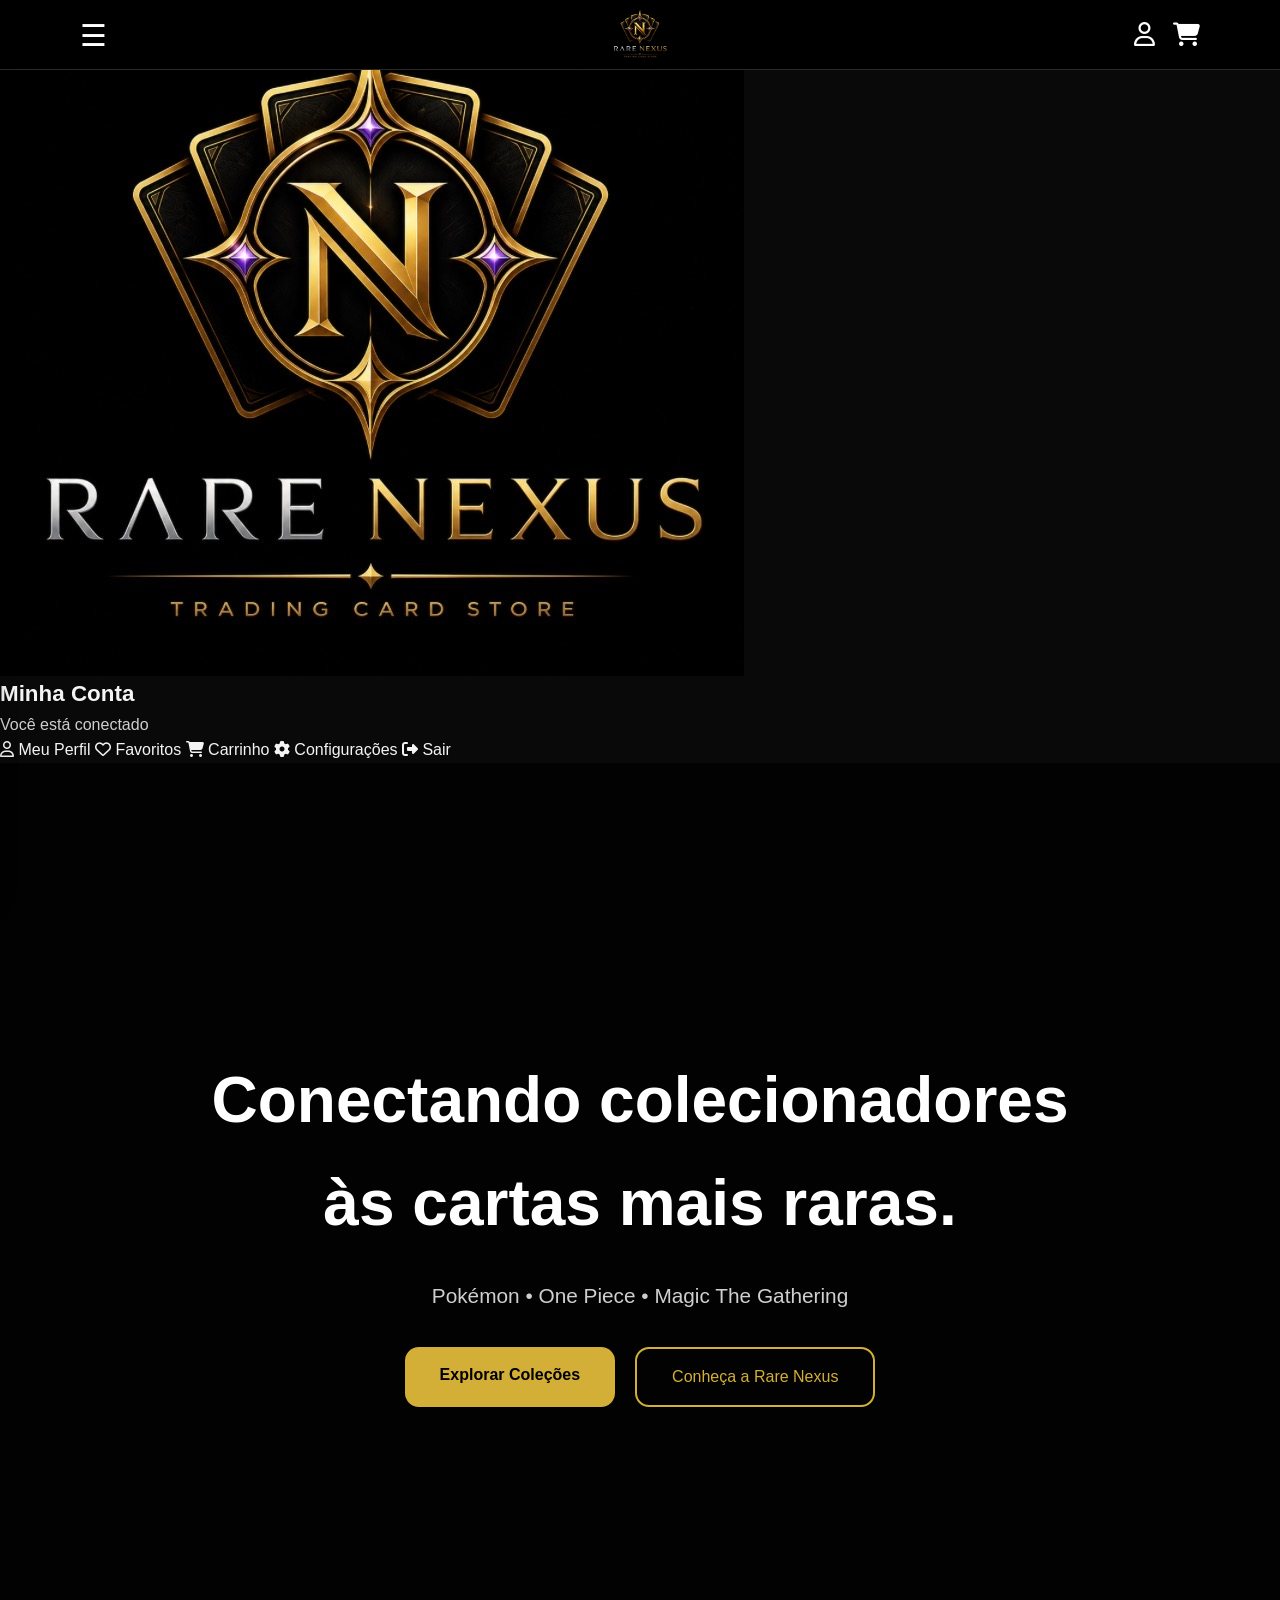
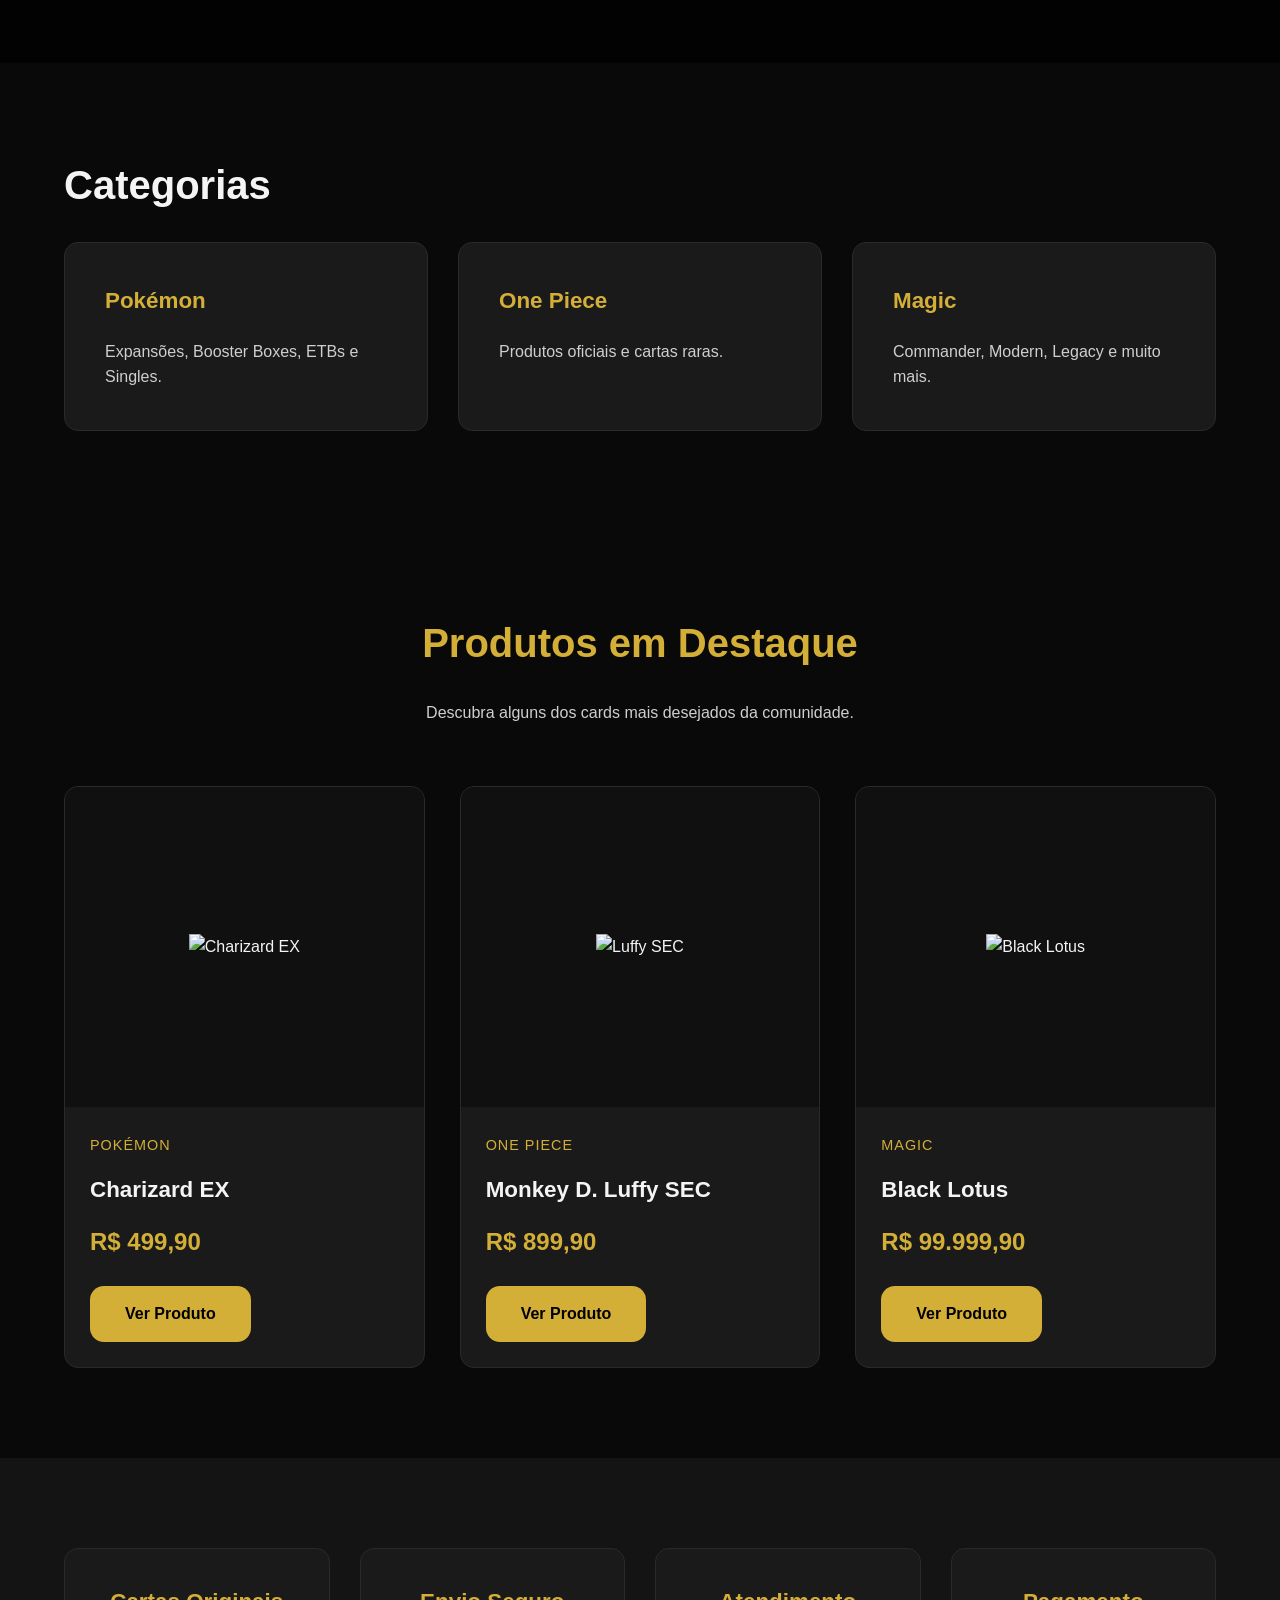
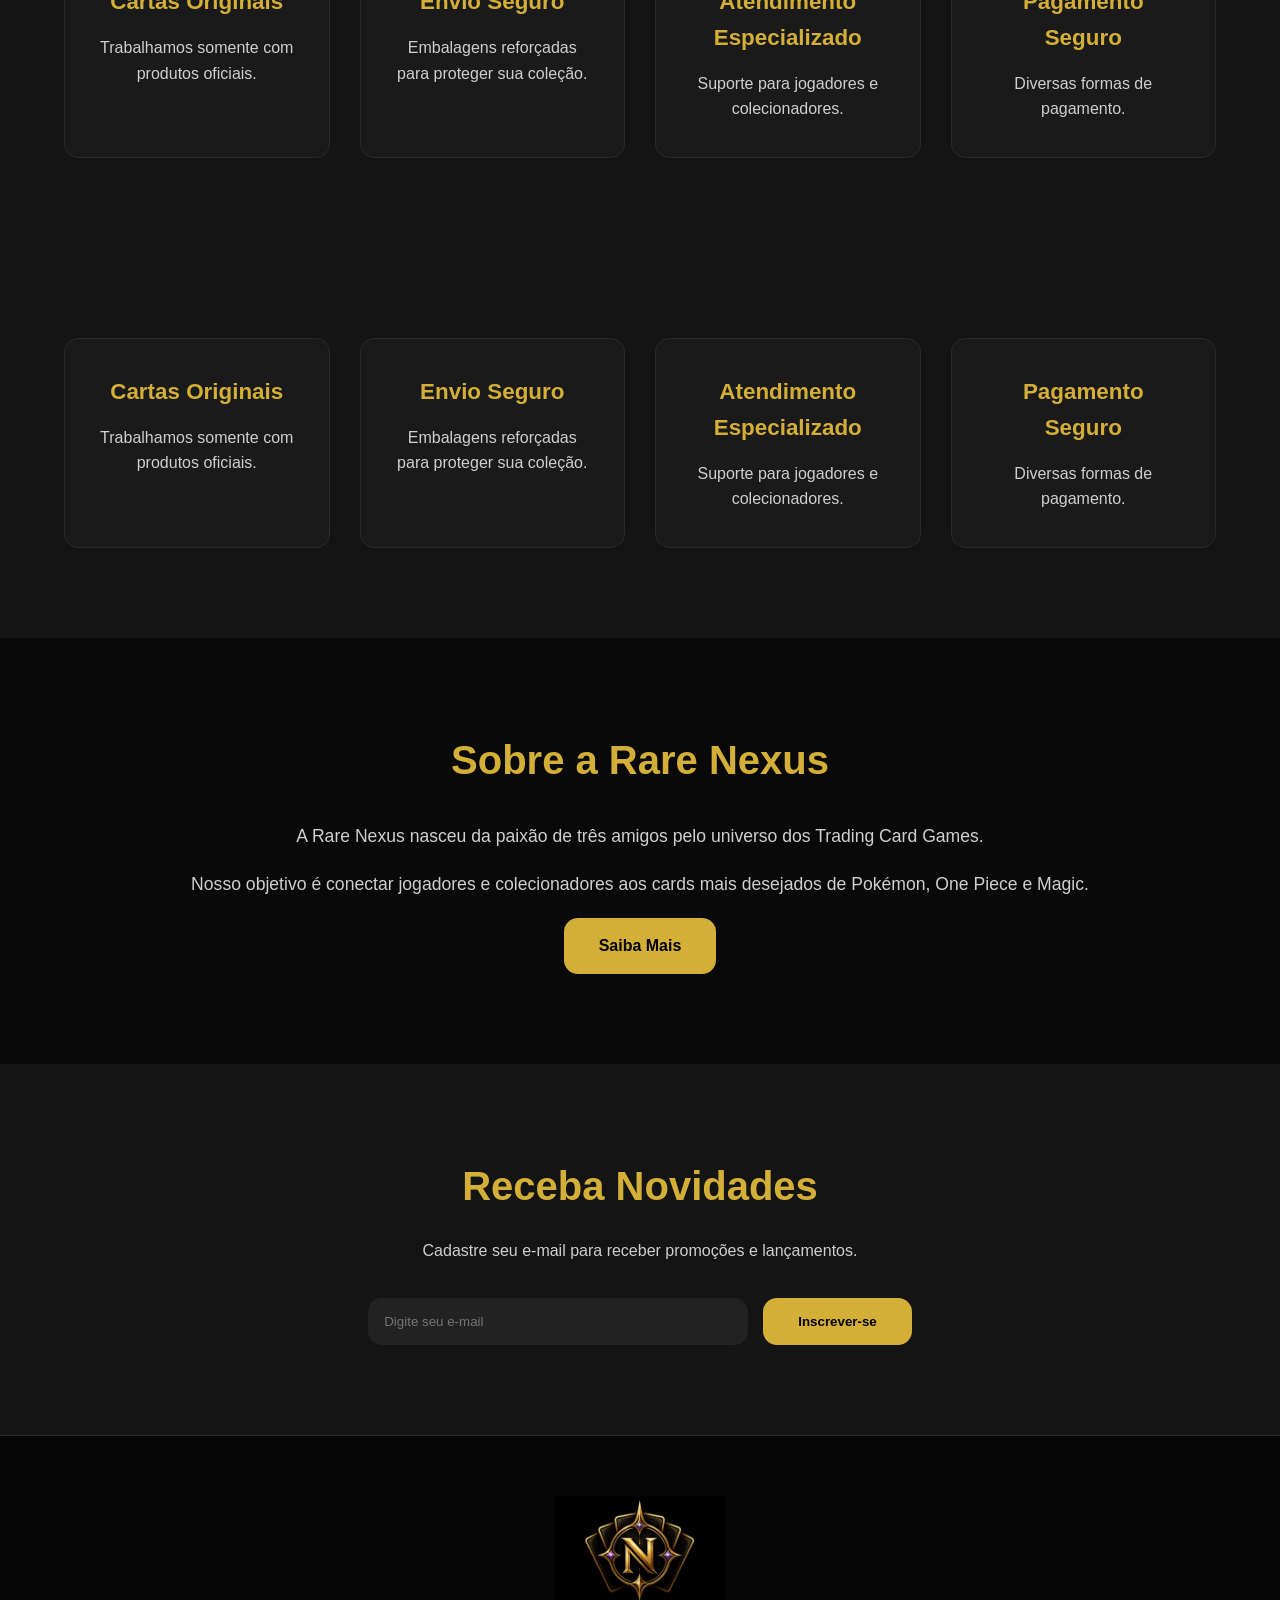
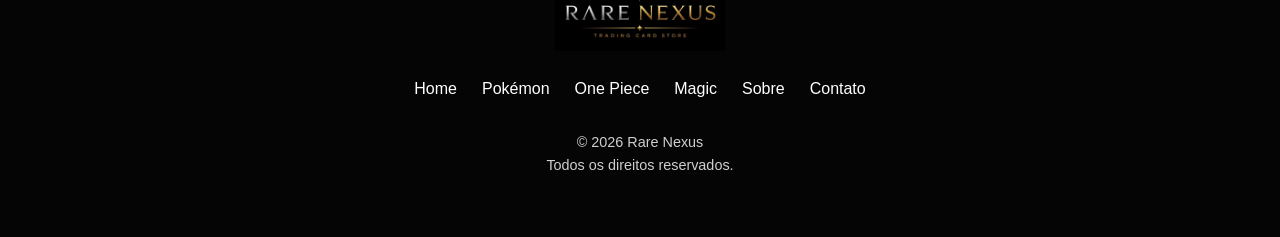
==== commit e08ef366: "Update index.html" ====
--- a/index.html
+++ b/index.html
@@ -65,6 +65,41 @@
 
 </header>
 
+    <div class="account-menu" id="accountMenu">
+
+    <div class="account-header">
+        <img src="assets/logo.png" alt="Rare Nexus">
+        <h3>Minha Conta</h3>
+        <p id="userEmail">Você está conectado</p>
+    </div>
+
+    <a href="perfil.html">
+        <i class="fa-regular fa-user"></i>
+        <span>Meu Perfil</span>
+    </a>
+
+    <a href="favoritos.html">
+        <i class="fa-regular fa-heart"></i>
+        <span>Favoritos</span>
+    </a>
+
+    <a href="carrinho.html">
+        <i class="fa-solid fa-cart-shopping"></i>
+        <span>Carrinho</span>
+    </a>
+
+    <a href="configuracoes.html">
+        <i class="fa-solid fa-gear"></i>
+        <span>Configurações</span>
+    </a>
+
+    <a href="javascript:void(0)" id="logoutBtn">
+        <i class="fa-solid fa-right-from-bracket"></i>
+        <span>Sair</span>
+    </a>
+
+</div>
+
 <nav class="mobile-menu" id="mobileMenu">
     
 <div class="mobile-menu-header">
@@ -75,17 +110,35 @@
 
 </div>
     
-    <a href="index.html">🏠 Home</a>
-
-    <a href="pokemon.html">🟡 Pokémon</a>
-
-    <a href="onepiece.html">⚫ One Piece</a>
-
-    <a href="magic.html">🟣 Magic</a>
-
-    <a href="sobre.html">ℹ️ Sobre</a>
-
-    <a href="contato.html">📞 Contato</a>
+    <a href="index.html">
+    <i class="fa-solid fa-house"></i>
+    <span>Home</span>
+</a>
+
+    <a href="pokemon.html">
+    <i class="fa-solid fa-dragon"></i>
+    <span>Pokémon</span>
+</a>
+
+    <a href="onepiece.html">
+    <i class="fa-solid fa-skull-crossbones"></i>
+    <span>One Piece</span>
+</a>
+
+    <a href="magic.html">
+    <i class="fa-solid fa-hat-wizard"></i>
+    <span>Magic</span>
+</a>
+
+    <a href="sobre.html">
+    <i class="fa-solid fa-circle-info"></i>
+    <span>Sobre</span>
+</a>
+
+    <a href="contato.html">
+    <i class="fa-solid fa-envelope"></i>
+    <span>Contato</span>
+</a>
 
 </nav>
 
--- a/css/style.css
+++ b/css/style.css
@@ -318,17 +318,13 @@
 }
 
 .mobile-menu a{
-
+    display:flex;
+    align-items:center;
+    gap:16px;
     color:#fff;
-
     text-decoration:none;
-
     padding:18px 30px;
-
     font-size:20px;
-
-    transition:.3s;
-
 }
 
 .mobile-menu a:hover{
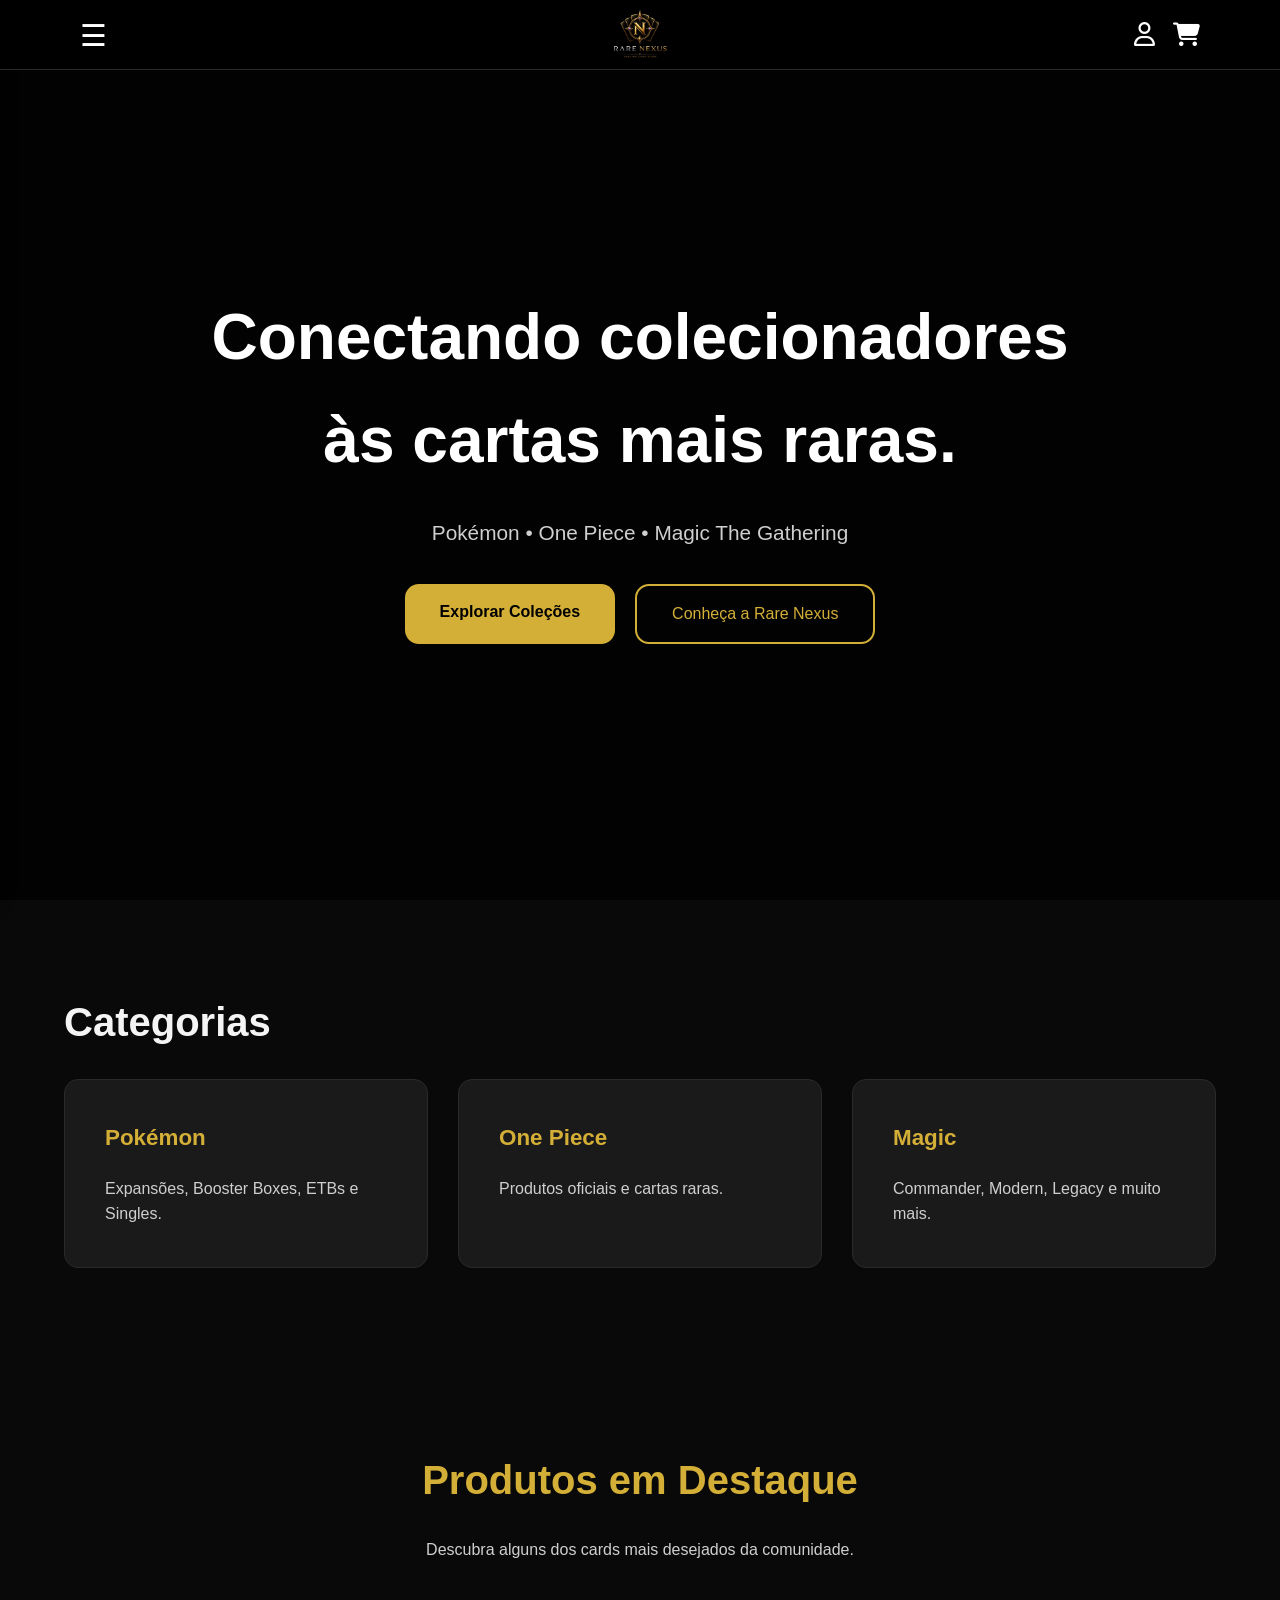
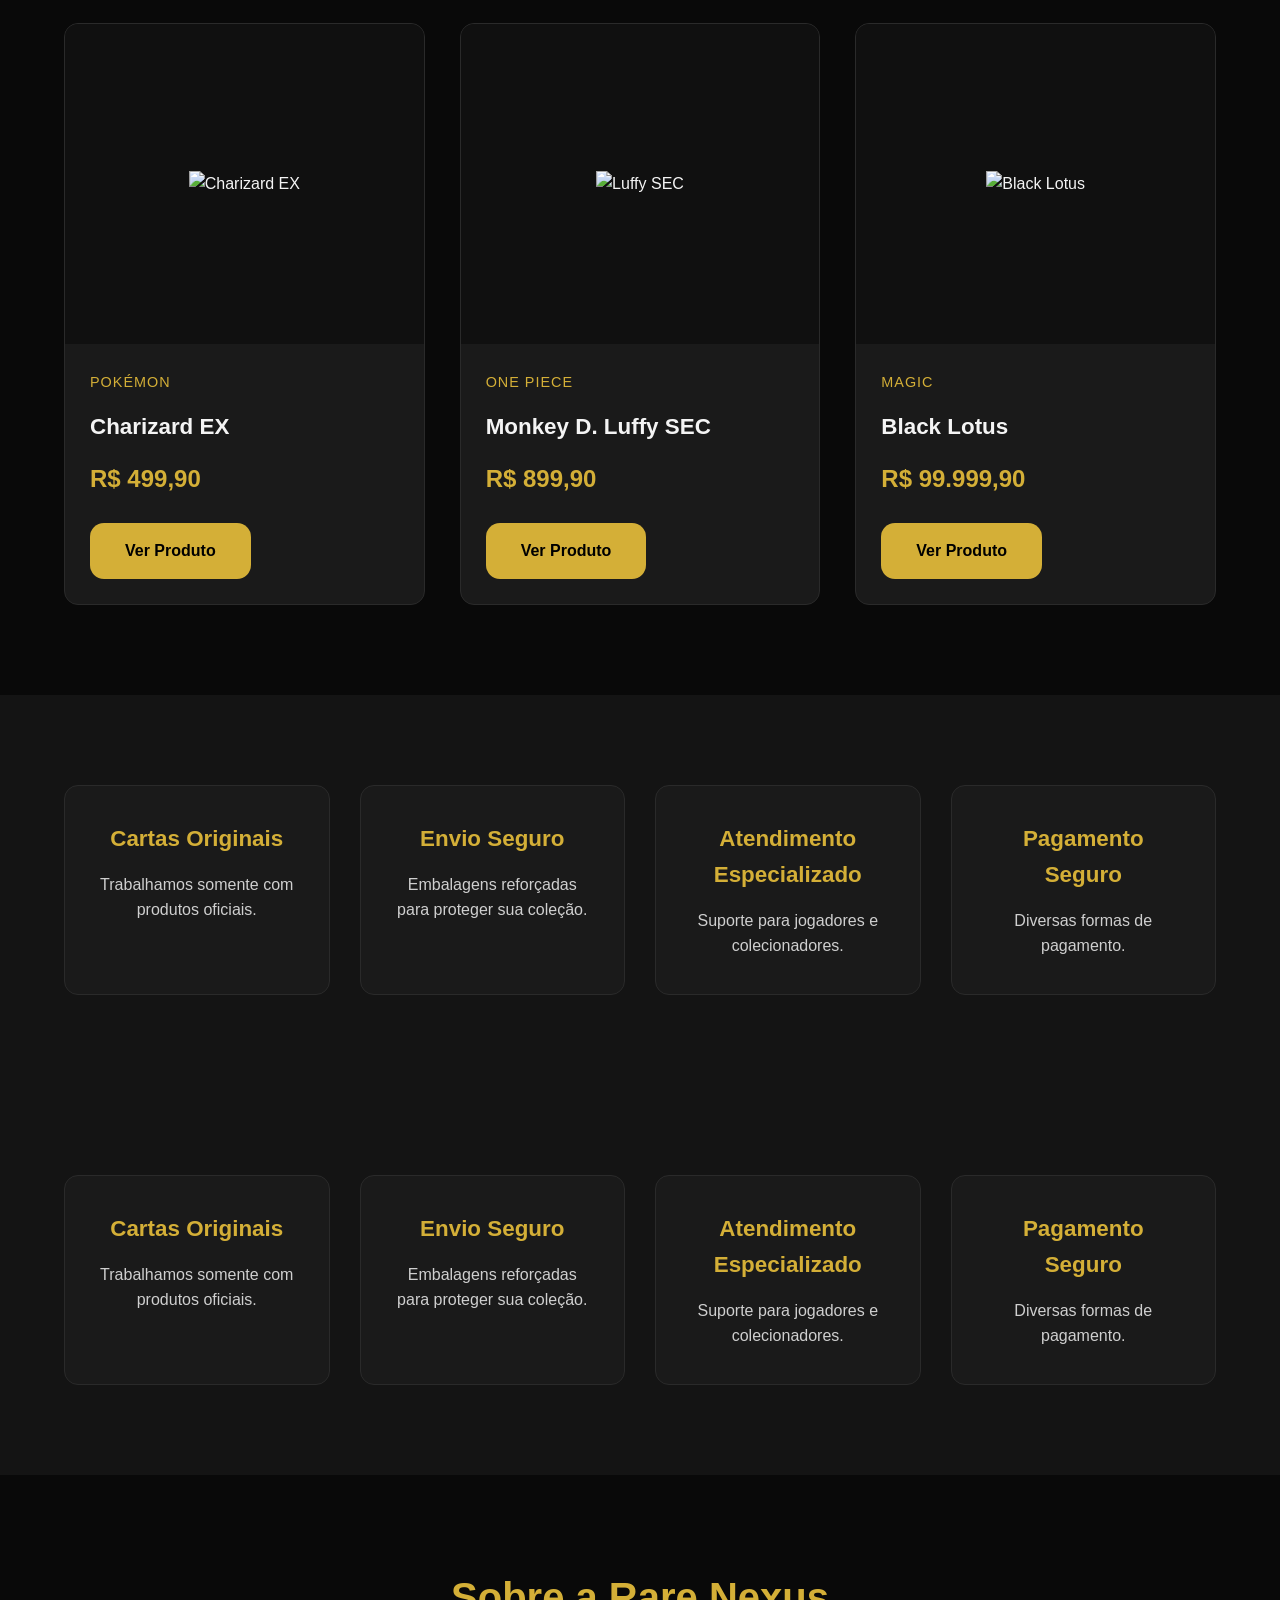
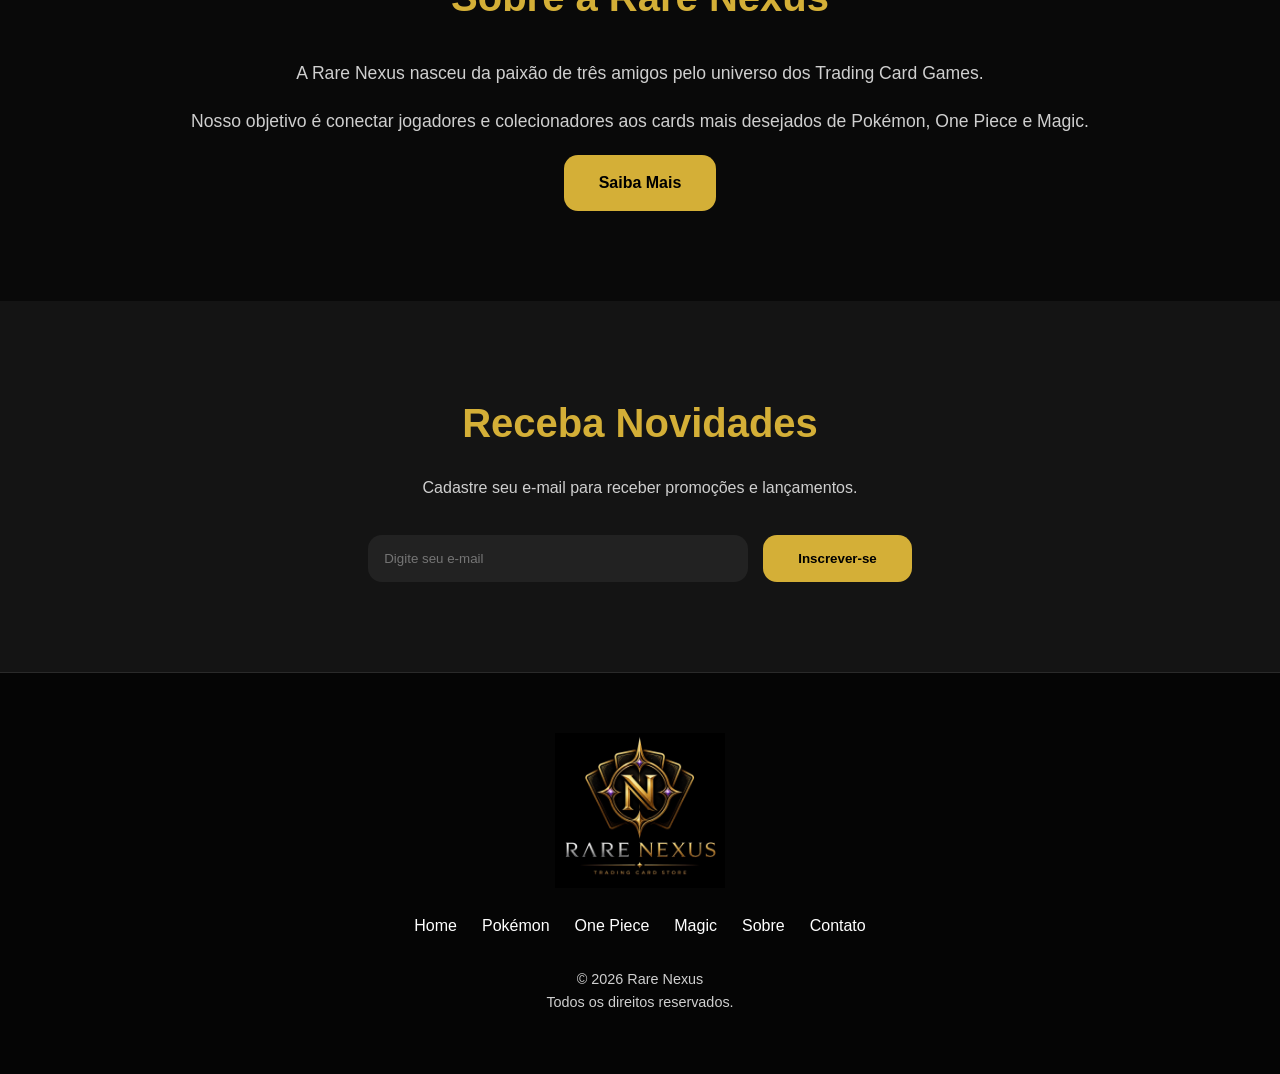
==== commit 4a22dadf: "Update index.html" ====
--- a/index.html
+++ b/index.html
@@ -674,6 +674,8 @@
     
     <script src="js/app.js"></script>
 
+<script src="js/menu.js"></script>
+    
 </body>
 
 </html>
--- a/css/style.css
+++ b/css/style.css
@@ -1168,3 +1168,70 @@
     margin:0;
     font-weight:700;
 }
+
+/* ========================= */
+/* PAINEL DA CONTA */
+/* ========================= */
+
+.account-menu{
+    position: fixed;
+    top: 80px;
+    right: -340px;
+    width: 320px;
+    height: calc(100vh - 80px);
+    background:#111;
+    border-left:1px solid rgba(255,255,255,.08);
+    transition:.35s;
+    z-index:9999;
+    display:flex;
+    flex-direction:column;
+    overflow-y:auto;
+}
+
+.account-menu.active{
+    right:0;
+}
+
+.account-header{
+    text-align:center;
+    padding:30px 20px;
+    border-bottom:1px solid rgba(255,255,255,.08);
+}
+
+.account-header img{
+    width:70px;
+    height:70px;
+    border-radius:50%;
+    margin-bottom:15px;
+}
+
+.account-header h3{
+    color:#fff;
+    margin-bottom:8px;
+}
+
+.account-header p{
+    color:#999;
+    font-size:14px;
+}
+
+.account-menu a{
+    display:flex;
+    align-items:center;
+    gap:15px;
+    color:#fff;
+    text-decoration:none;
+    padding:18px 25px;
+    transition:.25s;
+}
+
+.account-menu a:hover{
+    background:#1d1d1d;
+    color:#d4af37;
+}
+
+.account-menu i{
+    width:22px;
+    text-align:center;
+    font-size:20px;
+}
